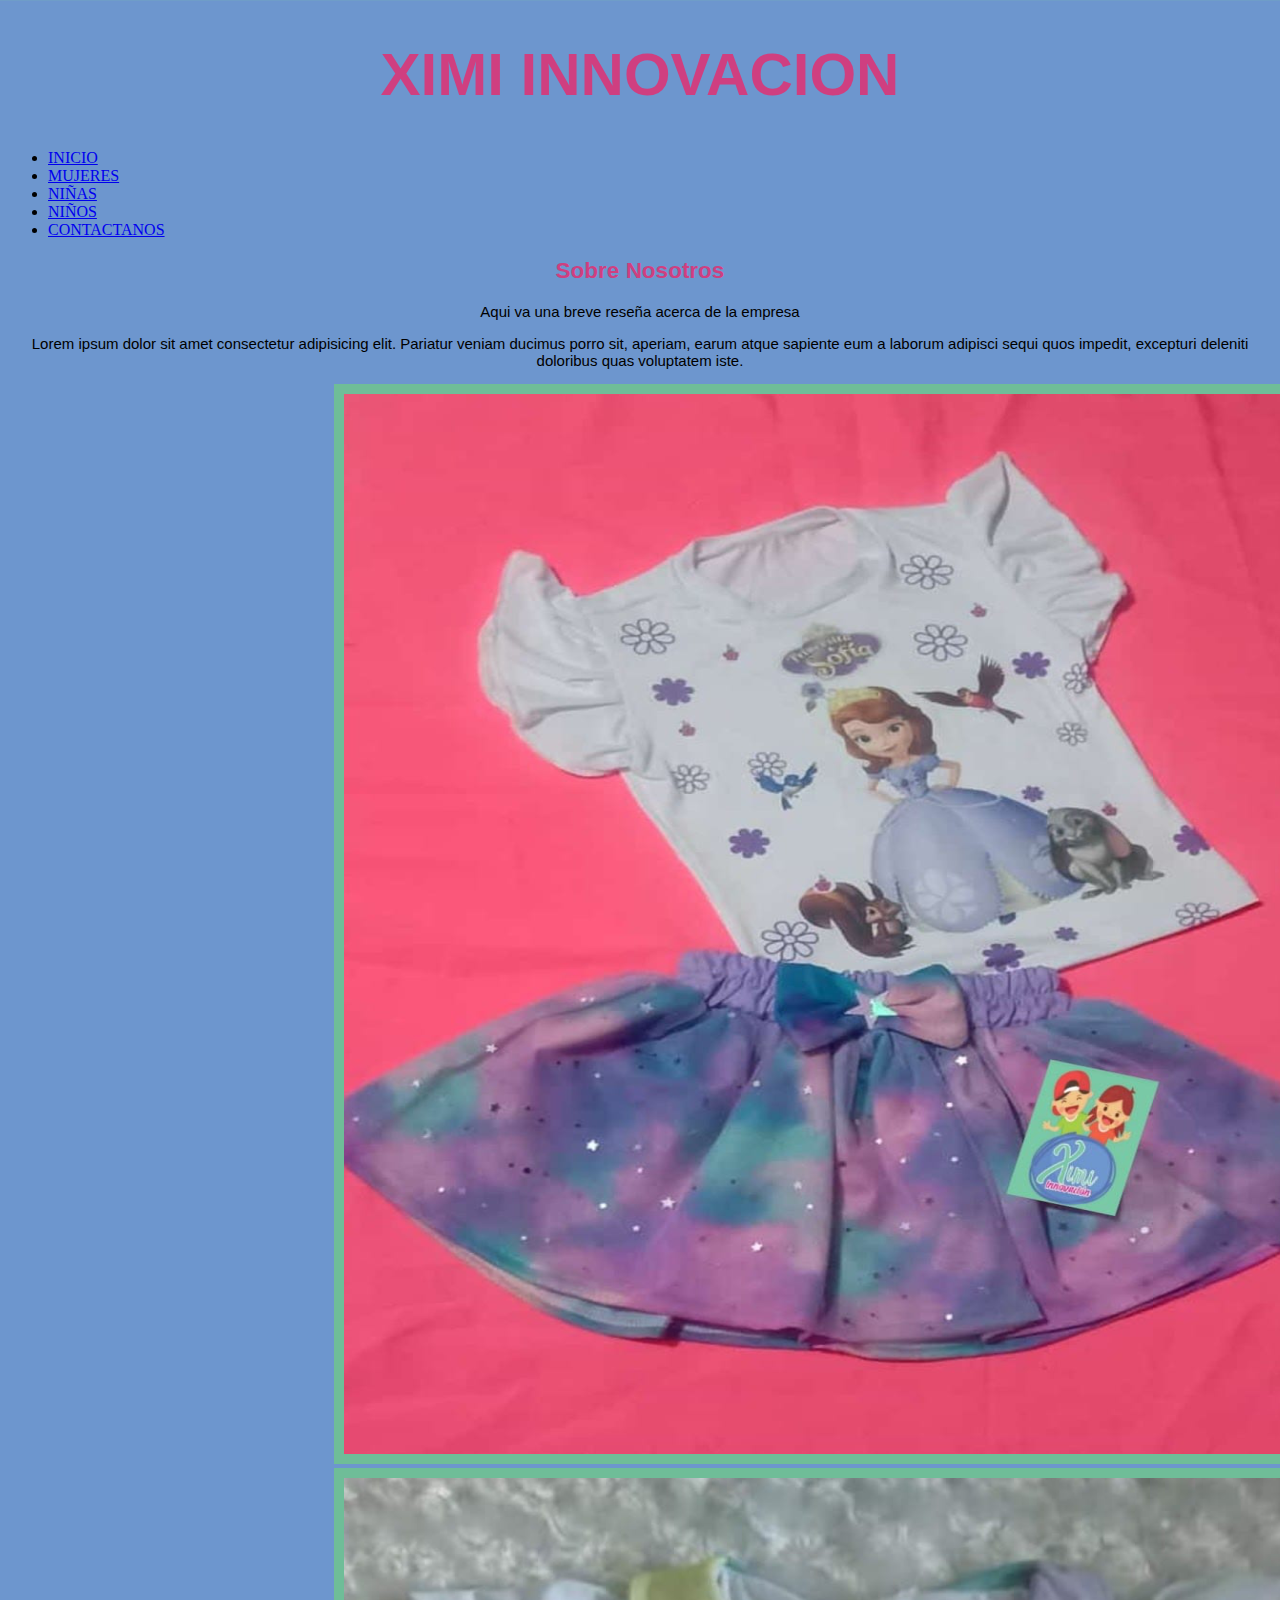
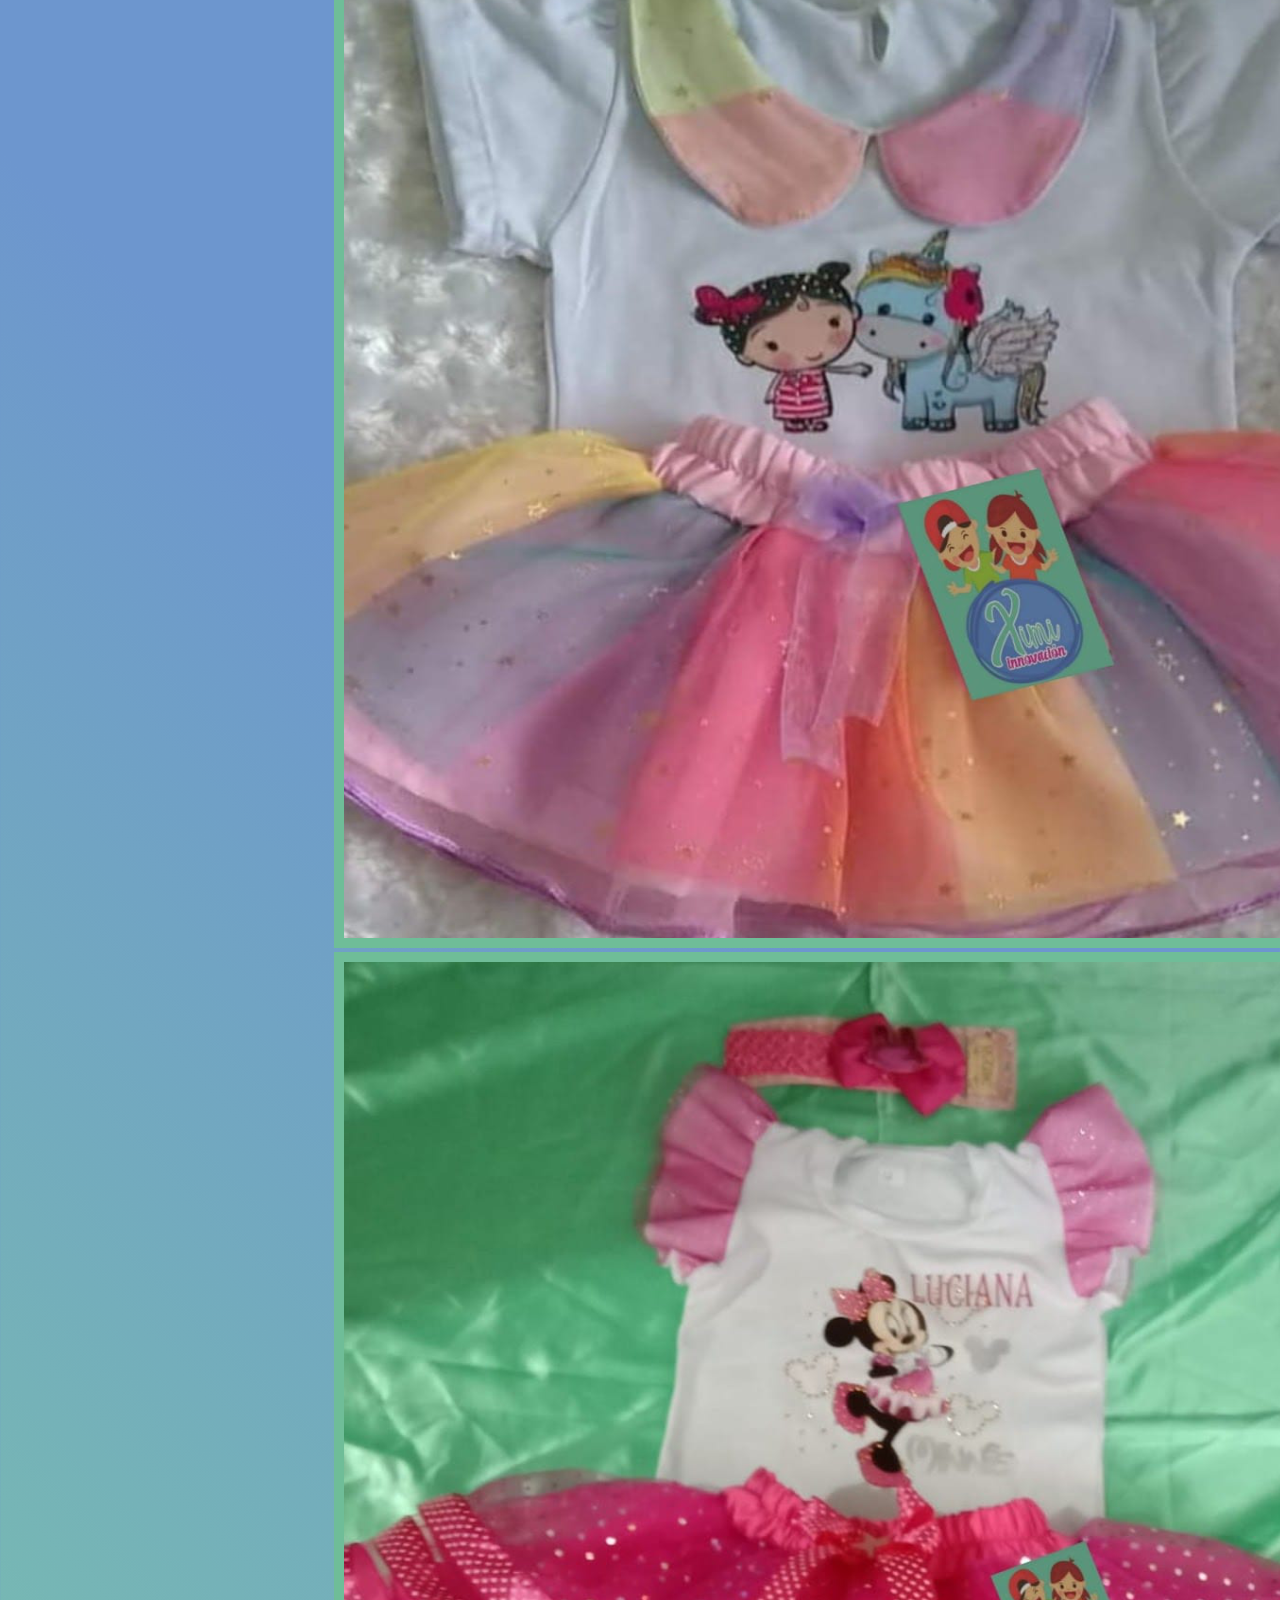
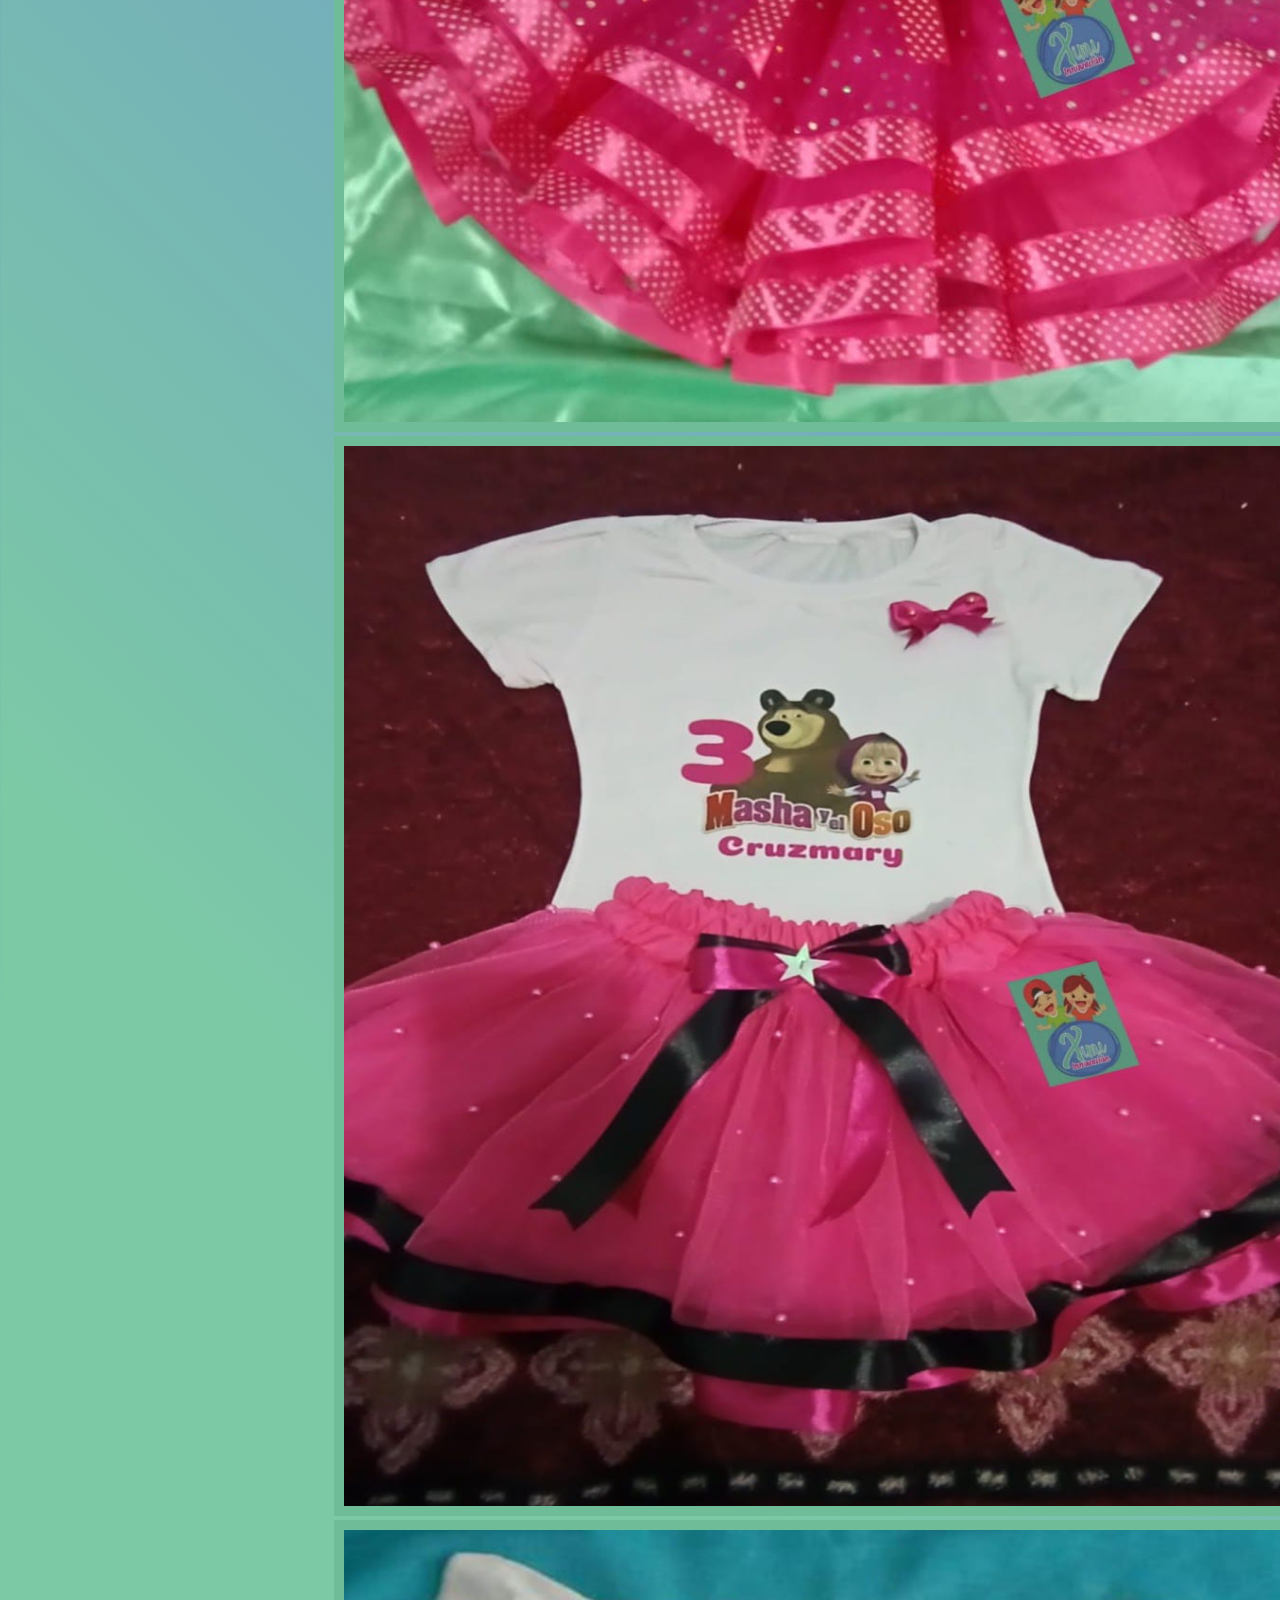
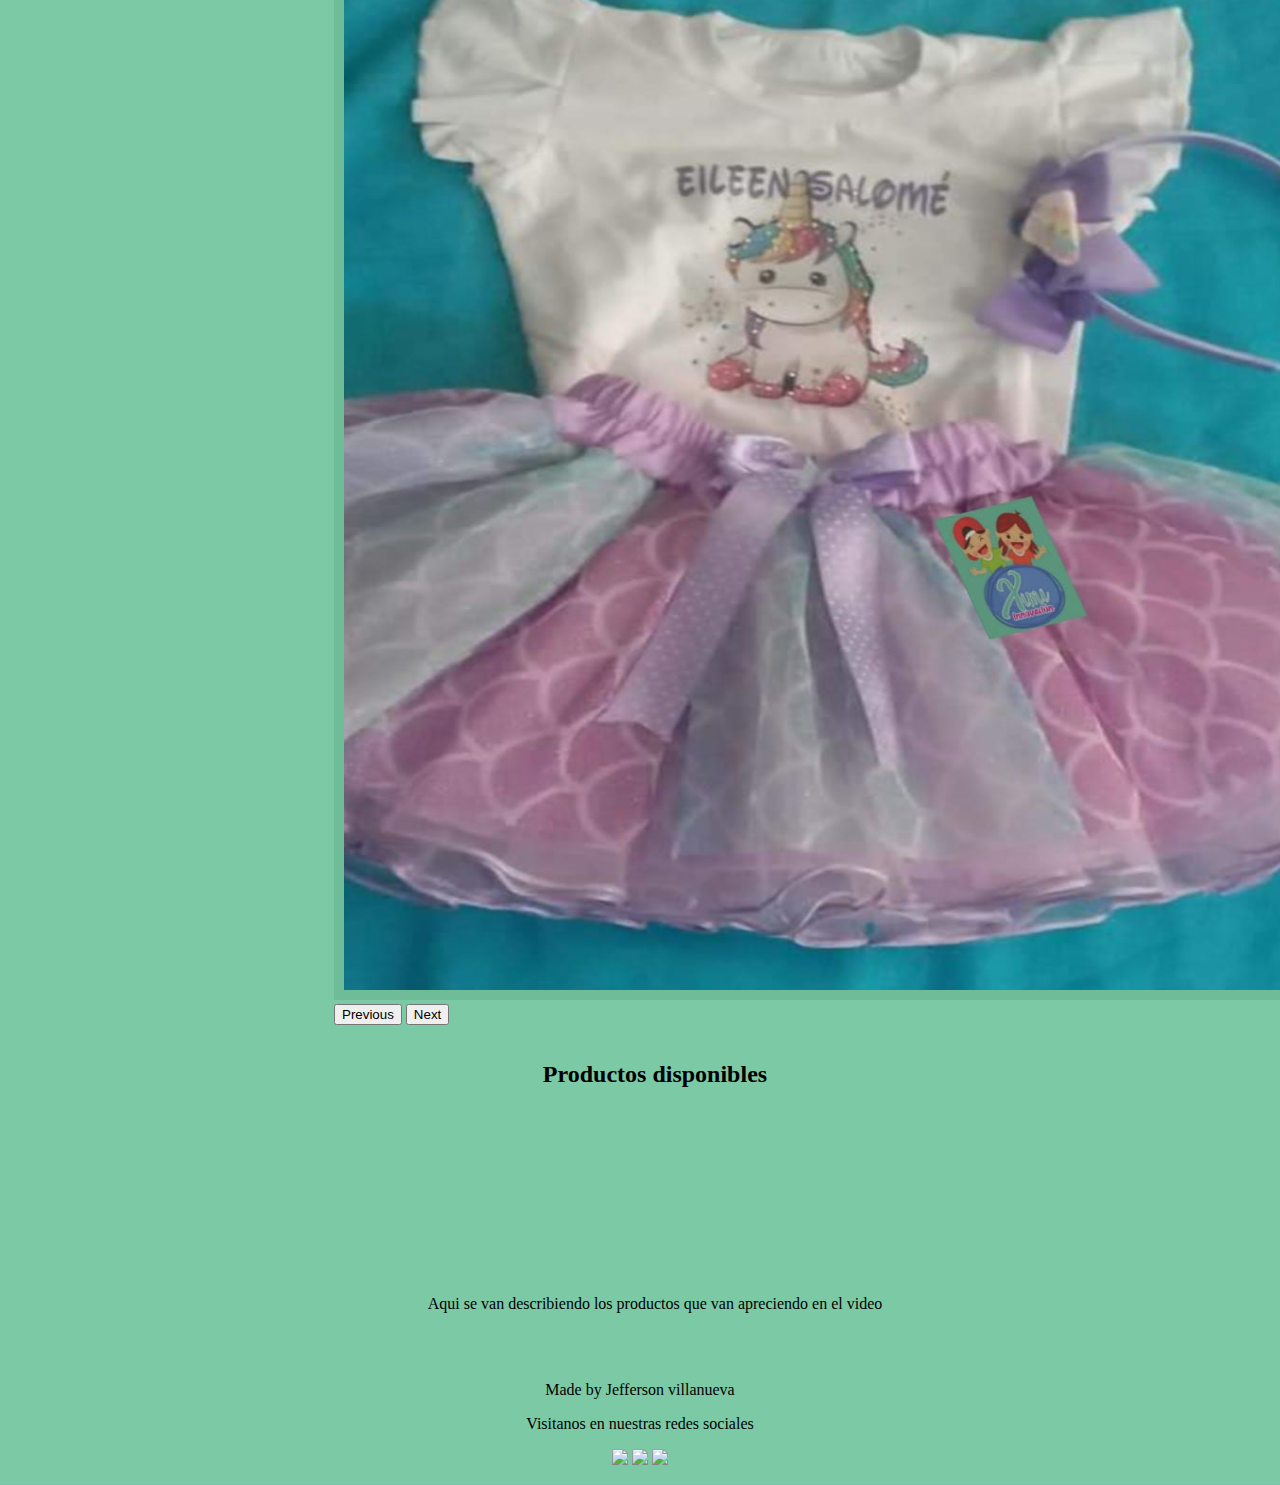
==== index.html @ 059c154a "p" ====
<!DOCTYPE html>
<html lang="en">
    <head>
        <meta charset="UTF-8">
        <meta http-equiv="X-UA-Compatible" content="IE=edge">
        <meta name="viewport" content="width=device-width, initial-scale=1.0">
        <title>XIMI INNOVACION</title>
        <link rel="stylesheet" href="style.css"/>
        <link href="https://cdn.jsdelivr.net/npm/bootstrap@5.2.3/dist/css/bootstrap.min.css" rel="stylesheet" integrity="sha384-rbsA2VBKQhggwzxH7pPCaAqO46MgnOM80zW1RWuH61DGLwZJEdK2Kadq2F9CUG65" crossorigin="anonymous">
        <script src="https://cdn.jsdelivr.net/npm/bootstrap@5.2.3/dist/js/bootstrap.bundle.min.js" integrity="sha384-kenU1KFdBIe4zVF0s0G1M5b4hcpxyD9F7jL+jjXkk+Q2h455rYXK/7HAuoJl+0I4" crossorigin="anonymous"></script>
    </head>

    <body>
        <header>
            <div id="logo">
                <h1 align="center">XIMI INNOVACION</h1>
            </div>
            <ul class="nav justify-content-center">
                <li class="nav-item">
                    <a class="nav-link active" aria-current="page" href="index.html">INICIO</a>
                </li>
                <li class="nav-item">
                    <a class="nav-link" href="Mujeres.html">MUJERES</a>
                </li>
                <li class="nav-item">
                    <a class="nav-link" href="Prendas-niña.html">NIÑAS</a>
                </li>
                <li class="nav-item">
                    <a class="nav-link" href="Prendas-niño.html">NIÑOS</a>
                </li>
                <li class="nav-item">
                    <a class="nav-link" href="formulario.html">CONTACTANOS</a>
                </li>
            </ul>
        
        </header>

    
        <div id="primer-texto">
            <h2>Sobre Nosotros</h2>
        </div>
        <section id="parrafo">
            <p>Aqui va una breve reseña acerca de la empresa</p>
            <p>Lorem ipsum dolor sit amet consectetur adipisicing elit. Pariatur veniam ducimus porro sit, aperiam, earum atque sapiente eum a laborum adipisci sequi quos impedit, excepturi deleniti doloribus quas voluptatem iste.</p>
        </section>


        <main>
            <div id="productos">
                <div class="carrusel">
                    <div id="carouselExampleFade" class="carousel slide carousel-fade" data-bs-ride="carousel">
                        <div class="carousel-inner">
                            <div class="carousel-item active">
                                <img src="assets/img/img1.png" class="d-block w-100" alt="...">
                            </div>
                            <div class="carousel-item">
                                <img src="assets/img/img2.png" class="d-block w-100" alt="...">
                            </div>
                            <div class="carousel-item">
                                <img src="assets/img/img3.png" class="d-block w-100" alt="...">
                            </div>
                            <div class="carousel-item">
                                <img src="assets/img/img4.png" class="d-block w-100" alt="...">
                            </div>
                            <div class="carousel-item">
                                <img src="assets/img/img5.png" class="d-block w-100" alt="...">
                            </div>
                        </div>
                        <button class="carousel-control-prev" type="button" data-bs-target="#carouselExampleFade" data-bs-slide="prev">
                            <span class="carousel-control-prev-icon" aria-hidden="true"></span>
                            <span class="visually-hidden">Previous</span>
                        </button>
                        <button class="carousel-control-next" type="button" data-bs-target="#carouselExampleFade" data-bs-slide="next">
                            <span class="carousel-control-next-icon" aria-hidden="true"></span>
                            <span class="visually-hidden">Next</span>
                        </button>
                    </div>
                </div>
            
                <div class="titulop">
                    <h2>Productos disponibles</h2>
                </div>
                <div class="video">
                    <iframe width="100%" src="https://www.youtube.com/embed/SdWhm5kGo7c?start=22"
                        title="YouTube video player" frameborder="0"
                        allow="accelerometer; autoplay; clipboard-write; encrypted-media; gyroscope; picture-in-picture"
                        allowfullscreen></iframe>
                </div>
                <div class="texto">
                    <p>Aqui se van describiendo los productos que van apreciendo en el video</p>
                </div>
            </div>
        </main>
    </body>
        
        <br><br>
        <footer align="center">
            <p>Made by Jefferson villanueva</p>
            <p>Visitanos en nuestras redes sociales</p>
            <p>
                <a href="https://es-la.facebook.com"><img id="facebook" src="D:\Aprendiendo a programar\CODERHOUSE\HTML Y PROTOTIPADO\CLASE5\assets\img\Facebook_Logo_.png" width="30px"></a>
                <a href="https://www.instagram.com/"><img id="facebook" src="D:\Aprendiendo a programar\CODERHOUSE\HTML Y PROTOTIPADO\CLASE5\assets\img\Instagram_Logo.png" width="30px"></a>
                <a href="https://twitter.com/?lang=es"><img id="facebook" src="D:\Aprendiendo a programar\CODERHOUSE\HTML Y PROTOTIPADO\CLASE5\assets\img\Twiter_Logo.png" width="30px"></a>
            </p>
        </footer>
</html>
---- style.css ----
body {

    background: linear-gradient(45deg,  #7ccaa5  10%, #7ccaa5  30%, #6d96ce  60%);

}

#logo{
    color: #cf3f80;
    font-size: 30px;
    font-family: 'Franklin Gothic Medium', 'Arial Narrow', Arial, sans-serif;
    text-decoration: none;
      
}

#logo:hover{
    color: #7ccaa5;
}

h2{
    text-align: center;
}

#primer-texto{
    font-size: 15px; 
    color: #cf3f80; 
    margin-top: 10px;  
    margin-bottom: 10px;
    text-align: center;
    font-family: 'Lucida Sans', 'Lucida Sans Regular', 'Lucida Grande', 'Lucida Sans Unicode', Geneva, Verdana, sans-serif;
}   

#parrafo{
    font-size: 15px; 
    text-align: center;
    font-family: 'Lucida Sans', 'Lucida Sans Regular', 'Lucida Grande', 'Lucida Sans Unicode', Geneva, Verdana, sans-serif;

}


#productos{
    align-items: center;
    display: grid;
    column-gap: 10px;
    grid-template-columns: 25% 25% 25% 25%;
    grid-template-rows: 2fr 100px auto auto;
    grid-template-areas: 
    
    ". carrusel carrusel ."
    "titulop titulop titulop titulop"
    ". video video ."
    ". texto texto ."
 
    ;
}

.carrusel{
    grid-area: carrusel;
    
}
.titulop{
    grid-area: titulop;
    
}
.video{
    grid-area: video;
}
.texto{
    grid-area: texto;
    text-align: center;
    justify-content: center;
    
}

#rellenar_informacion{
    font-size: 50px;
    font-family: Cambria, Cochin, Georgia, Times, 'Times New Roman', serif;
    text-align: center;
}

form{
    position: relative;
    text-align: center;
    font-size: 18px;
    color: #ffffff;
    text-shadow: 1px 1px black;
    width  : 100%;
    height : 240px;
    margin : 5px auto;
    padding: 5px;
    font-family: Cambria, Cochin, Georgia, Times, 'Times New Roman', serif;
         
}


#facebook:hover{
    opacity: 50%;
    
}
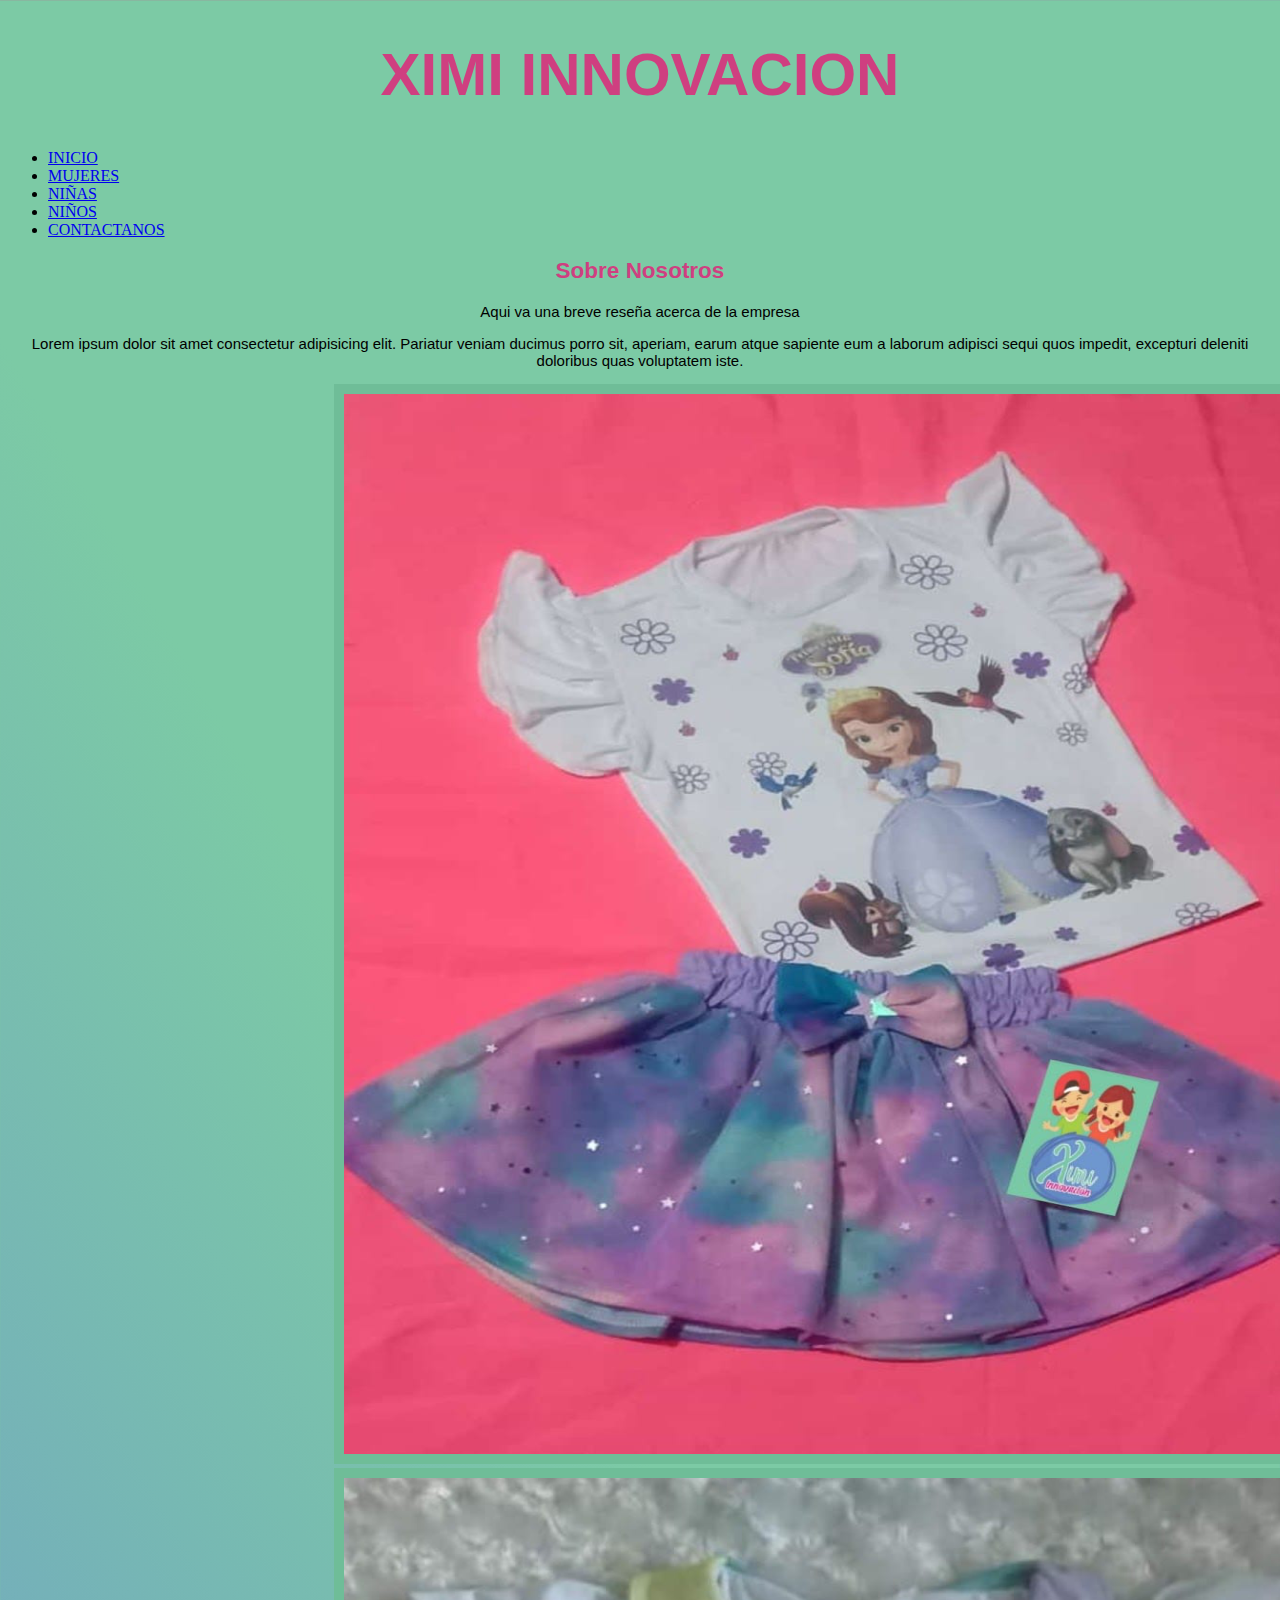
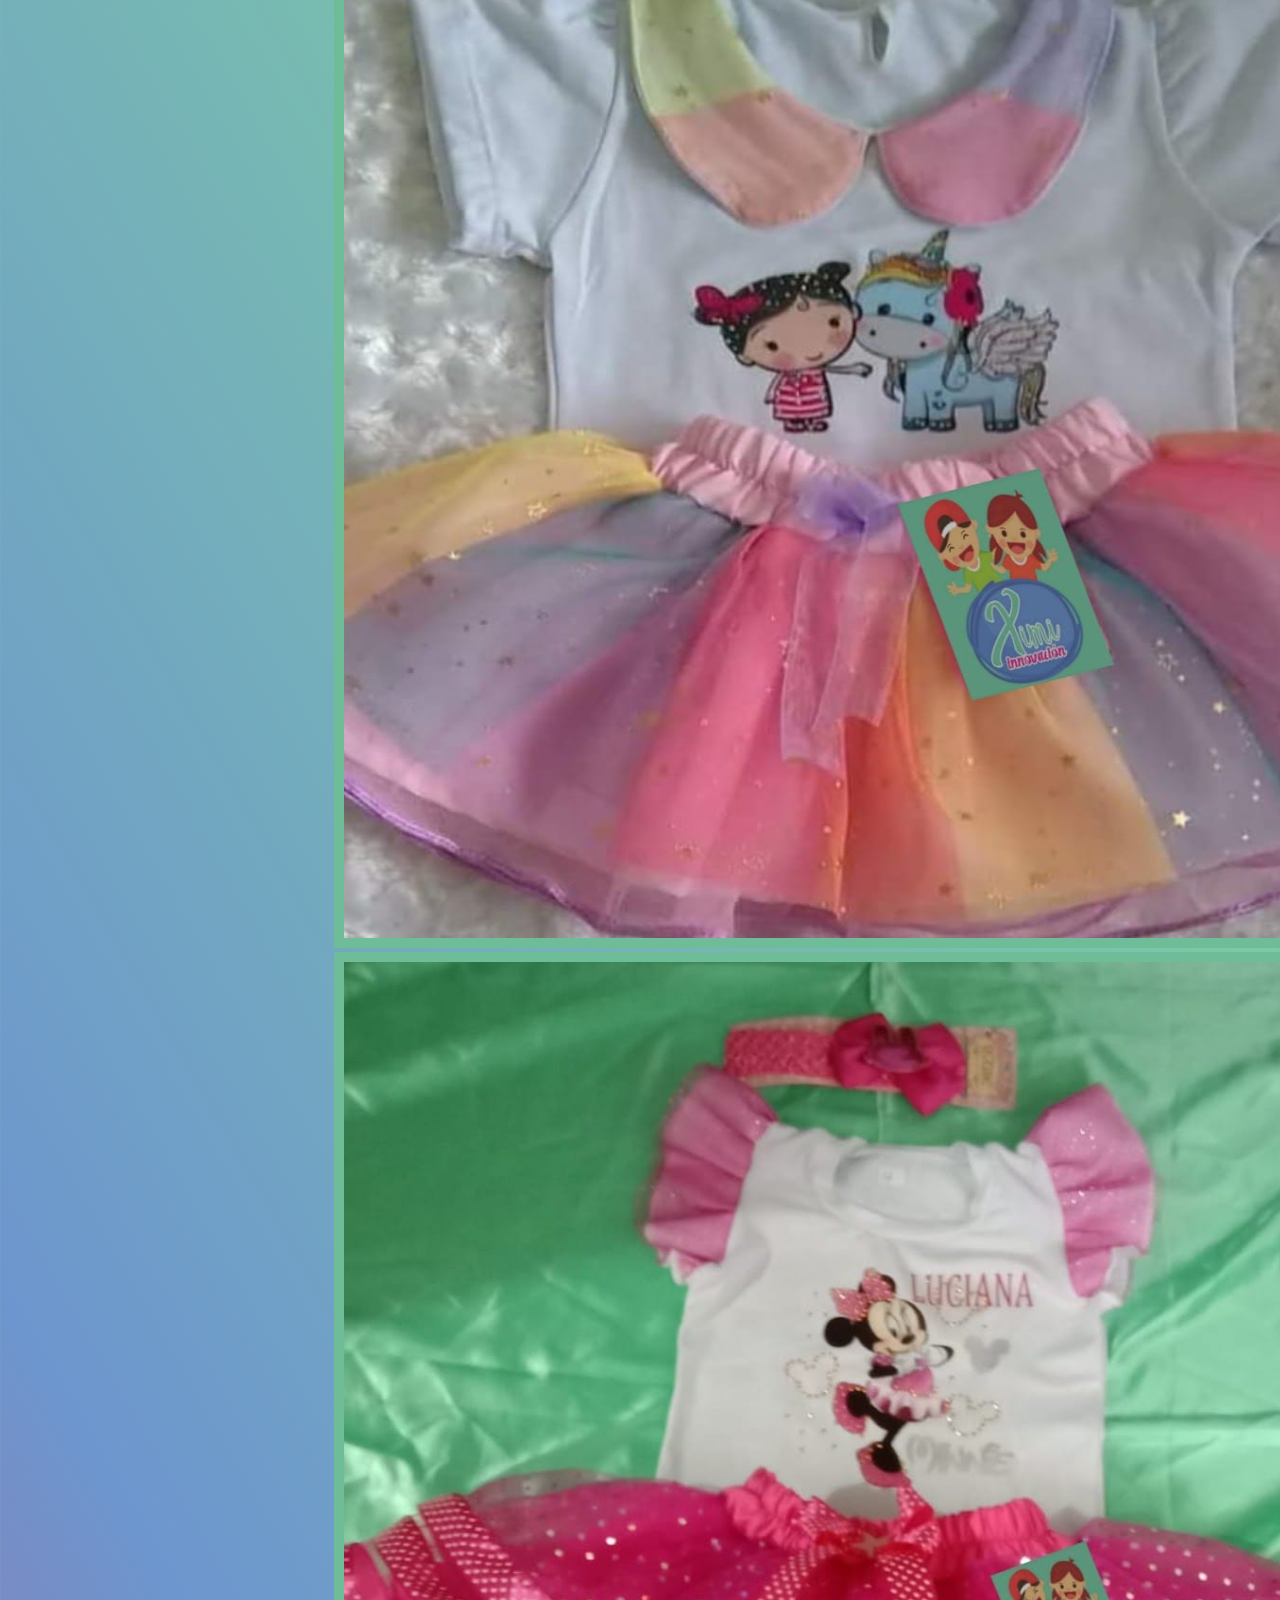
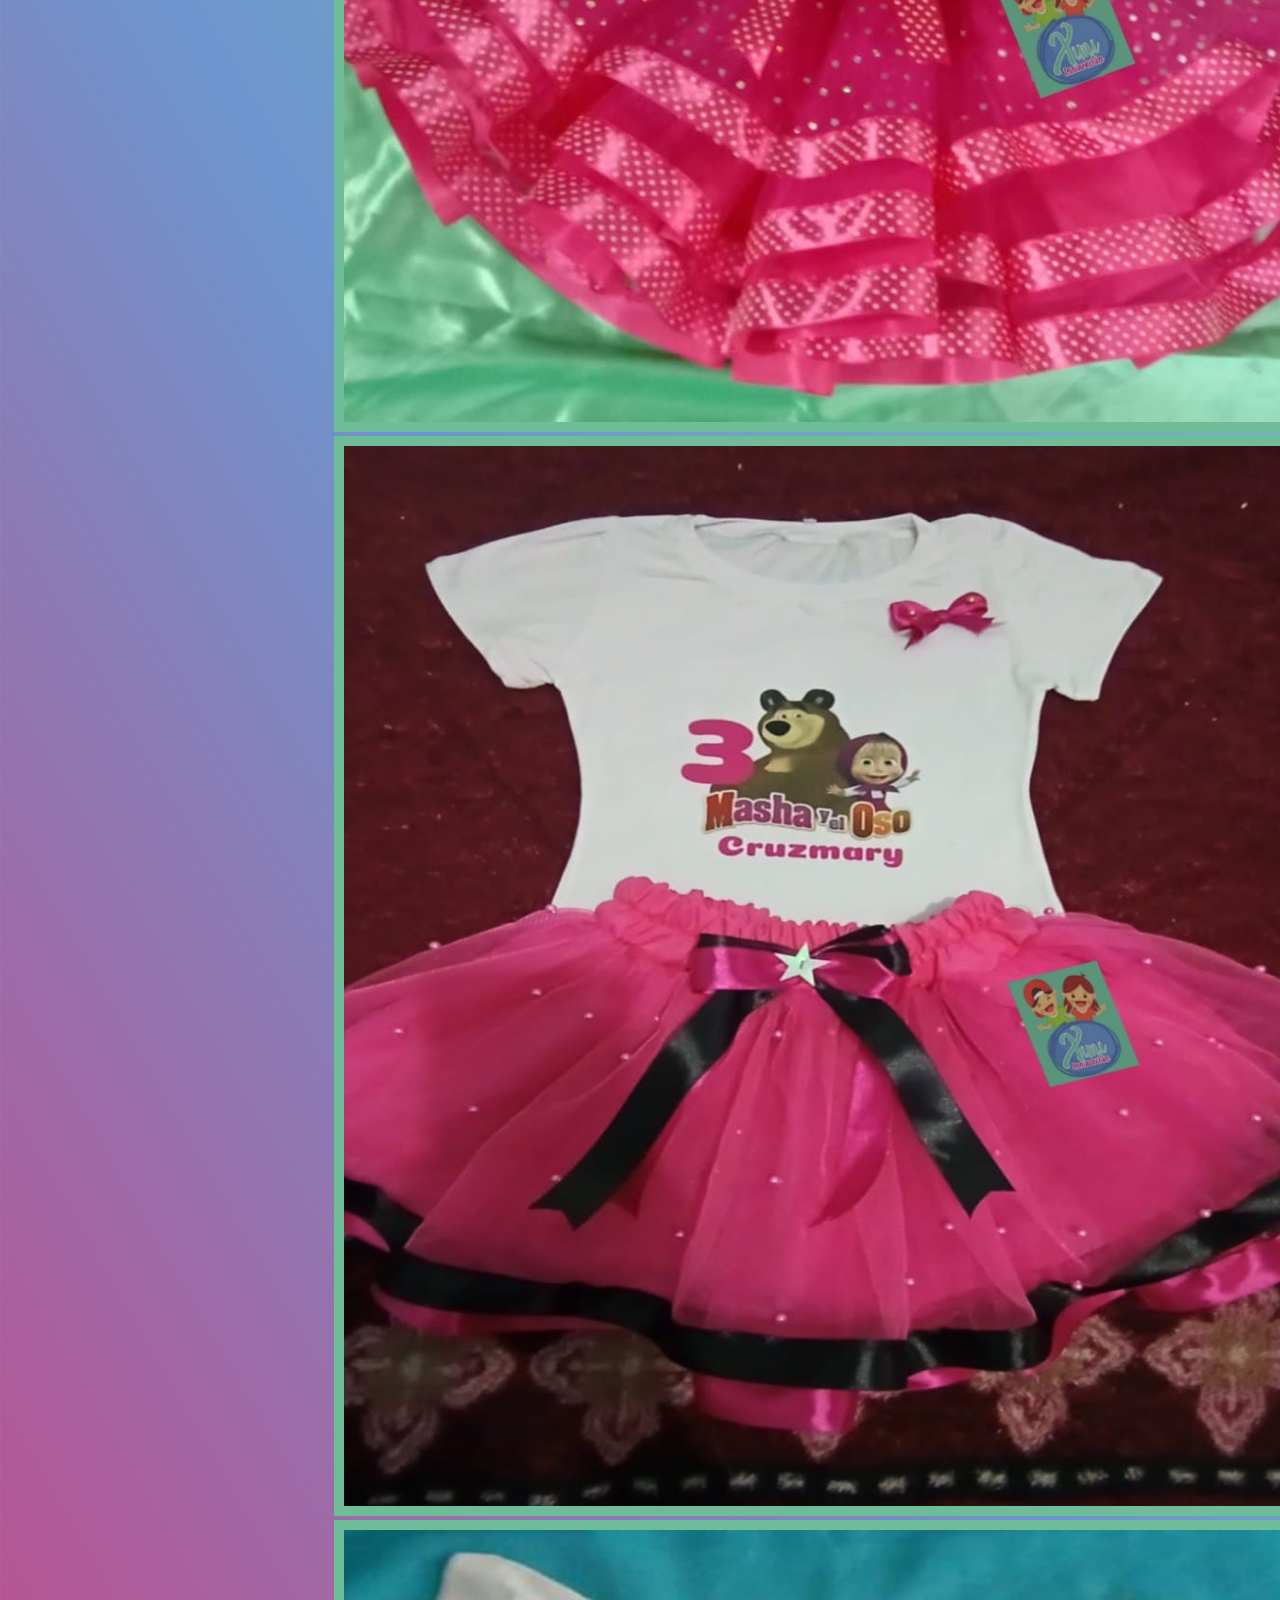
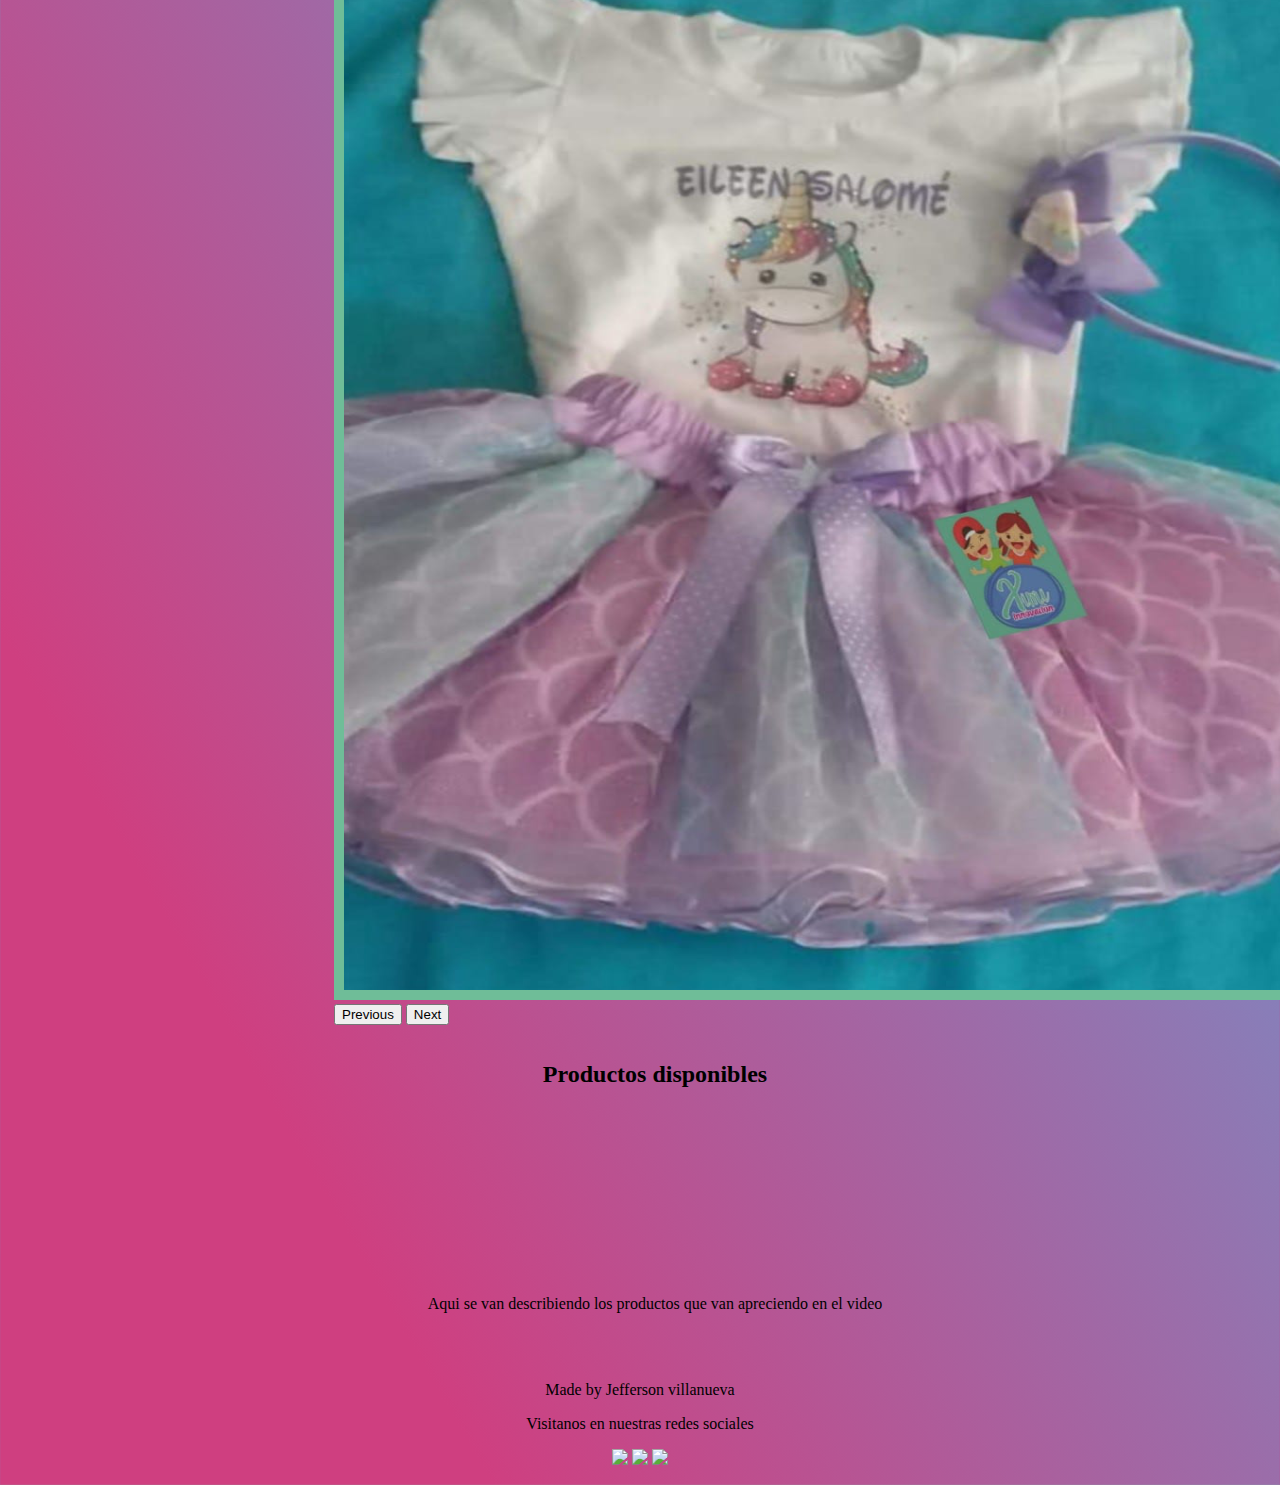
==== commit f8fef868: "Add files via upload" ====
--- a/index.html
+++ b/index.html
@@ -1,106 +1,106 @@
-<!DOCTYPE html>
-<html lang="en">
-    <head>
-        <meta charset="UTF-8">
-        <meta http-equiv="X-UA-Compatible" content="IE=edge">
-        <meta name="viewport" content="width=device-width, initial-scale=1.0">
-        <title>XIMI INNOVACION</title>
-        <link rel="stylesheet" href="style.css"/>
-        <link href="https://cdn.jsdelivr.net/npm/bootstrap@5.2.3/dist/css/bootstrap.min.css" rel="stylesheet" integrity="sha384-rbsA2VBKQhggwzxH7pPCaAqO46MgnOM80zW1RWuH61DGLwZJEdK2Kadq2F9CUG65" crossorigin="anonymous">
-        <script src="https://cdn.jsdelivr.net/npm/bootstrap@5.2.3/dist/js/bootstrap.bundle.min.js" integrity="sha384-kenU1KFdBIe4zVF0s0G1M5b4hcpxyD9F7jL+jjXkk+Q2h455rYXK/7HAuoJl+0I4" crossorigin="anonymous"></script>
-    </head>
-
-    <body>
-        <header>
-            <div id="logo">
-                <h1 align="center">XIMI INNOVACION</h1>
-            </div>
-            <ul class="nav justify-content-center">
-                <li class="nav-item">
-                    <a class="nav-link active" aria-current="page" href="index.html">INICIO</a>
-                </li>
-                <li class="nav-item">
-                    <a class="nav-link" href="Mujeres.html">MUJERES</a>
-                </li>
-                <li class="nav-item">
-                    <a class="nav-link" href="Prendas-niña.html">NIÑAS</a>
-                </li>
-                <li class="nav-item">
-                    <a class="nav-link" href="Prendas-niño.html">NIÑOS</a>
-                </li>
-                <li class="nav-item">
-                    <a class="nav-link" href="formulario.html">CONTACTANOS</a>
-                </li>
-            </ul>
-        
-        </header>
-
-    
-        <div id="primer-texto">
-            <h2>Sobre Nosotros</h2>
-        </div>
-        <section id="parrafo">
-            <p>Aqui va una breve reseña acerca de la empresa</p>
-            <p>Lorem ipsum dolor sit amet consectetur adipisicing elit. Pariatur veniam ducimus porro sit, aperiam, earum atque sapiente eum a laborum adipisci sequi quos impedit, excepturi deleniti doloribus quas voluptatem iste.</p>
-        </section>
-
-
-        <main>
-            <div id="productos">
-                <div class="carrusel">
-                    <div id="carouselExampleFade" class="carousel slide carousel-fade" data-bs-ride="carousel">
-                        <div class="carousel-inner">
-                            <div class="carousel-item active">
-                                <img src="assets/img/img1.png" class="d-block w-100" alt="...">
-                            </div>
-                            <div class="carousel-item">
-                                <img src="assets/img/img2.png" class="d-block w-100" alt="...">
-                            </div>
-                            <div class="carousel-item">
-                                <img src="assets/img/img3.png" class="d-block w-100" alt="...">
-                            </div>
-                            <div class="carousel-item">
-                                <img src="assets/img/img4.png" class="d-block w-100" alt="...">
-                            </div>
-                            <div class="carousel-item">
-                                <img src="assets/img/img5.png" class="d-block w-100" alt="...">
-                            </div>
-                        </div>
-                        <button class="carousel-control-prev" type="button" data-bs-target="#carouselExampleFade" data-bs-slide="prev">
-                            <span class="carousel-control-prev-icon" aria-hidden="true"></span>
-                            <span class="visually-hidden">Previous</span>
-                        </button>
-                        <button class="carousel-control-next" type="button" data-bs-target="#carouselExampleFade" data-bs-slide="next">
-                            <span class="carousel-control-next-icon" aria-hidden="true"></span>
-                            <span class="visually-hidden">Next</span>
-                        </button>
-                    </div>
-                </div>
-            
-                <div class="titulop">
-                    <h2>Productos disponibles</h2>
-                </div>
-                <div class="video">
-                    <iframe width="100%" src="https://www.youtube.com/embed/SdWhm5kGo7c?start=22"
-                        title="YouTube video player" frameborder="0"
-                        allow="accelerometer; autoplay; clipboard-write; encrypted-media; gyroscope; picture-in-picture"
-                        allowfullscreen></iframe>
-                </div>
-                <div class="texto">
-                    <p>Aqui se van describiendo los productos que van apreciendo en el video</p>
-                </div>
-            </div>
-        </main>
-    </body>
-        
-        <br><br>
-        <footer align="center">
-            <p>Made by Jefferson villanueva</p>
-            <p>Visitanos en nuestras redes sociales</p>
-            <p>
-                <a href="https://es-la.facebook.com"><img id="facebook" src="D:\Aprendiendo a programar\CODERHOUSE\HTML Y PROTOTIPADO\CLASE5\assets\img\Facebook_Logo_.png" width="30px"></a>
-                <a href="https://www.instagram.com/"><img id="facebook" src="D:\Aprendiendo a programar\CODERHOUSE\HTML Y PROTOTIPADO\CLASE5\assets\img\Instagram_Logo.png" width="30px"></a>
-                <a href="https://twitter.com/?lang=es"><img id="facebook" src="D:\Aprendiendo a programar\CODERHOUSE\HTML Y PROTOTIPADO\CLASE5\assets\img\Twiter_Logo.png" width="30px"></a>
-            </p>
-        </footer>
+<!DOCTYPE html>
+<html lang="en">
+    <head>
+        <meta charset="UTF-8">
+        <meta http-equiv="X-UA-Compatible" content="IE=edge">
+        <meta name="viewport" content="width=device-width, initial-scale=1.0">
+        <title>XIMI INNOVACION</title>
+        <link rel="stylesheet" href="main.css"/>
+        <link href="https://cdn.jsdelivr.net/npm/bootstrap@5.2.3/dist/css/bootstrap.min.css" rel="stylesheet" integrity="sha384-rbsA2VBKQhggwzxH7pPCaAqO46MgnOM80zW1RWuH61DGLwZJEdK2Kadq2F9CUG65" crossorigin="anonymous">
+        <script src="https://cdn.jsdelivr.net/npm/bootstrap@5.2.3/dist/js/bootstrap.bundle.min.js" integrity="sha384-kenU1KFdBIe4zVF0s0G1M5b4hcpxyD9F7jL+jjXkk+Q2h455rYXK/7HAuoJl+0I4" crossorigin="anonymous"></script>
+    </head>
+
+    <body>
+        <header>
+            <div id="logo">
+                <h1 align="center">XIMI INNOVACION</h1>
+            </div>
+            <ul class="nav justify-content-center">
+                <li class="nav-item">
+                    <a class="nav-link active" aria-current="page" href="index.html">INICIO</a>
+                </li>
+                <li class="nav-item">
+                    <a class="nav-link" href="Mujeres.html">MUJERES</a>
+                </li>
+                <li class="nav-item">
+                    <a class="nav-link" href="Prendas-niña.html">NIÑAS</a>
+                </li>
+                <li class="nav-item">
+                    <a class="nav-link" href="Prendas-niño.html">NIÑOS</a>
+                </li>
+                <li class="nav-item">
+                    <a class="nav-link" href="formulario.html">CONTACTANOS</a>
+                </li>
+            </ul>
+        
+        </header>
+
+    
+        <div id="primer-texto">
+            <h2>Sobre Nosotros</h2>
+        </div>
+        <section id="parrafo">
+            <p>Aqui va una breve reseña acerca de la empresa</p>
+            <p>Lorem ipsum dolor sit amet consectetur adipisicing elit. Pariatur veniam ducimus porro sit, aperiam, earum atque sapiente eum a laborum adipisci sequi quos impedit, excepturi deleniti doloribus quas voluptatem iste.</p>
+        </section>
+
+
+        <main>
+            <div id="productos">
+                <div class="carrusel">
+                    <div id="carouselExampleFade" class="carousel slide carousel-fade" data-bs-ride="carousel">
+                        <div class="carousel-inner">
+                            <div class="carousel-item active">
+                                <img src="assets/img/img1.png" class="d-block w-100" alt="...">
+                            </div>
+                            <div class="carousel-item">
+                                <img src="assets/img/img2.png" class="d-block w-100" alt="...">
+                            </div>
+                            <div class="carousel-item">
+                                <img src="assets/img/img3.png" class="d-block w-100" alt="...">
+                            </div>
+                            <div class="carousel-item">
+                                <img src="assets/img/img4.png" class="d-block w-100" alt="...">
+                            </div>
+                            <div class="carousel-item">
+                                <img src="assets/img/img5.png" class="d-block w-100" alt="...">
+                            </div>
+                        </div>
+                        <button class="carousel-control-prev" type="button" data-bs-target="#carouselExampleFade" data-bs-slide="prev">
+                            <span class="carousel-control-prev-icon" aria-hidden="true"></span>
+                            <span class="visually-hidden">Previous</span>
+                        </button>
+                        <button class="carousel-control-next" type="button" data-bs-target="#carouselExampleFade" data-bs-slide="next">
+                            <span class="carousel-control-next-icon" aria-hidden="true"></span>
+                            <span class="visually-hidden">Next</span>
+                        </button>
+                    </div>
+                </div>
+            
+                <div class="titulop">
+                    <h2>Productos disponibles</h2>
+                </div>
+                <div class="video">
+                    <iframe width="100%" src="https://www.youtube.com/embed/SdWhm5kGo7c?start=22"
+                        title="YouTube video player" frameborder="0"
+                        allow="accelerometer; autoplay; clipboard-write; encrypted-media; gyroscope; picture-in-picture"
+                        allowfullscreen></iframe>
+                </div>
+                <div class="texto">
+                    <p>Aqui se van describiendo los productos que van apreciendo en el video</p>
+                </div>
+            </div>
+        </main>
+    </body>
+        
+        <br><br>
+        <footer align="center">
+            <p>Made by Jefferson villanueva</p>
+            <p>Visitanos en nuestras redes sociales</p>
+            <p>
+                <a href="https://es-la.facebook.com"><img id="facebook" src="D:\Aprendiendo a programar\CODERHOUSE\HTML Y PROTOTIPADO\CLASE5\assets\img\Facebook_Logo_.png" width="30px"></a>
+                <a href="https://www.instagram.com/"><img id="facebook" src="D:\Aprendiendo a programar\CODERHOUSE\HTML Y PROTOTIPADO\CLASE5\assets\img\Instagram_Logo.png" width="30px"></a>
+                <a href="https://twitter.com/?lang=es"><img id="facebook" src="D:\Aprendiendo a programar\CODERHOUSE\HTML Y PROTOTIPADO\CLASE5\assets\img\Twiter_Logo.png" width="30px"></a>
+            </p>
+        </footer>
 </html>--- a/main.css
+++ b/main.css
@@ -0,0 +1,85 @@
+body {
+  background: linear-gradient(60deg, #cf3f80 10%, #6d96ce 40%, #7ccaa5 70%);
+}
+
+h2 {
+  text-align: center;
+}
+
+#logo {
+  color: #cf3f80;
+  font-size: 30px;
+  font-family: "Franklin Gothic Medium", "Arial Narrow", Arial, sans-serif;
+  text-decoration: none;
+}
+
+#logo:hover {
+  color: #7ccaa5;
+}
+
+#primer-texto {
+  font-size: 15px;
+  color: #cf3f80;
+  margin-top: 10px;
+  margin-bottom: 10px;
+  text-align: center;
+  font-family: "Lucida Sans", "Lucida Sans Regular", "Lucida Grande", "Lucida Sans Unicode", Geneva, Verdana, sans-serif;
+}
+
+#parrafo {
+  font-size: 15px;
+  text-align: center;
+  font-family: "Lucida Sans", "Lucida Sans Regular", "Lucida Grande", "Lucida Sans Unicode", Geneva, Verdana, sans-serif;
+}
+
+#productos {
+  align-items: center;
+  display: grid;
+  -moz-column-gap: 10px;
+       column-gap: 10px;
+  grid-template-columns: 25% 25% 25% 25%;
+  grid-template-rows: 2fr 100px auto auto;
+  grid-template-areas: ". carrusel carrusel ." "titulop titulop titulop titulop" ". video video ." ". texto texto .";
+}
+
+.carrusel {
+  grid-area: carrusel;
+}
+
+.titulop {
+  grid-area: titulop;
+}
+
+.video {
+  grid-area: video;
+}
+
+.texto {
+  grid-area: texto;
+  text-align: center;
+  justify-content: center;
+}
+
+#rellenar_informacion {
+  font-size: 50px;
+  font-family: Cambria, Cochin, Georgia, Times, "Times New Roman", serif;
+  text-align: center;
+}
+
+form {
+  position: relative;
+  border: 1px solid black;
+  text-align: center;
+  font-size: 18px;
+  color: #cf3f80;
+  text-shadow: 1px 1px black;
+  width: 50%;
+  height: auto;
+  margin: 5px auto;
+  padding: 5px;
+  font-family: Cambria, Cochin, Georgia, Times, "Times New Roman", serif;
+}
+
+#facebook:hover {
+  opacity: 50%;
+}/*# sourceMappingURL=main.css.map */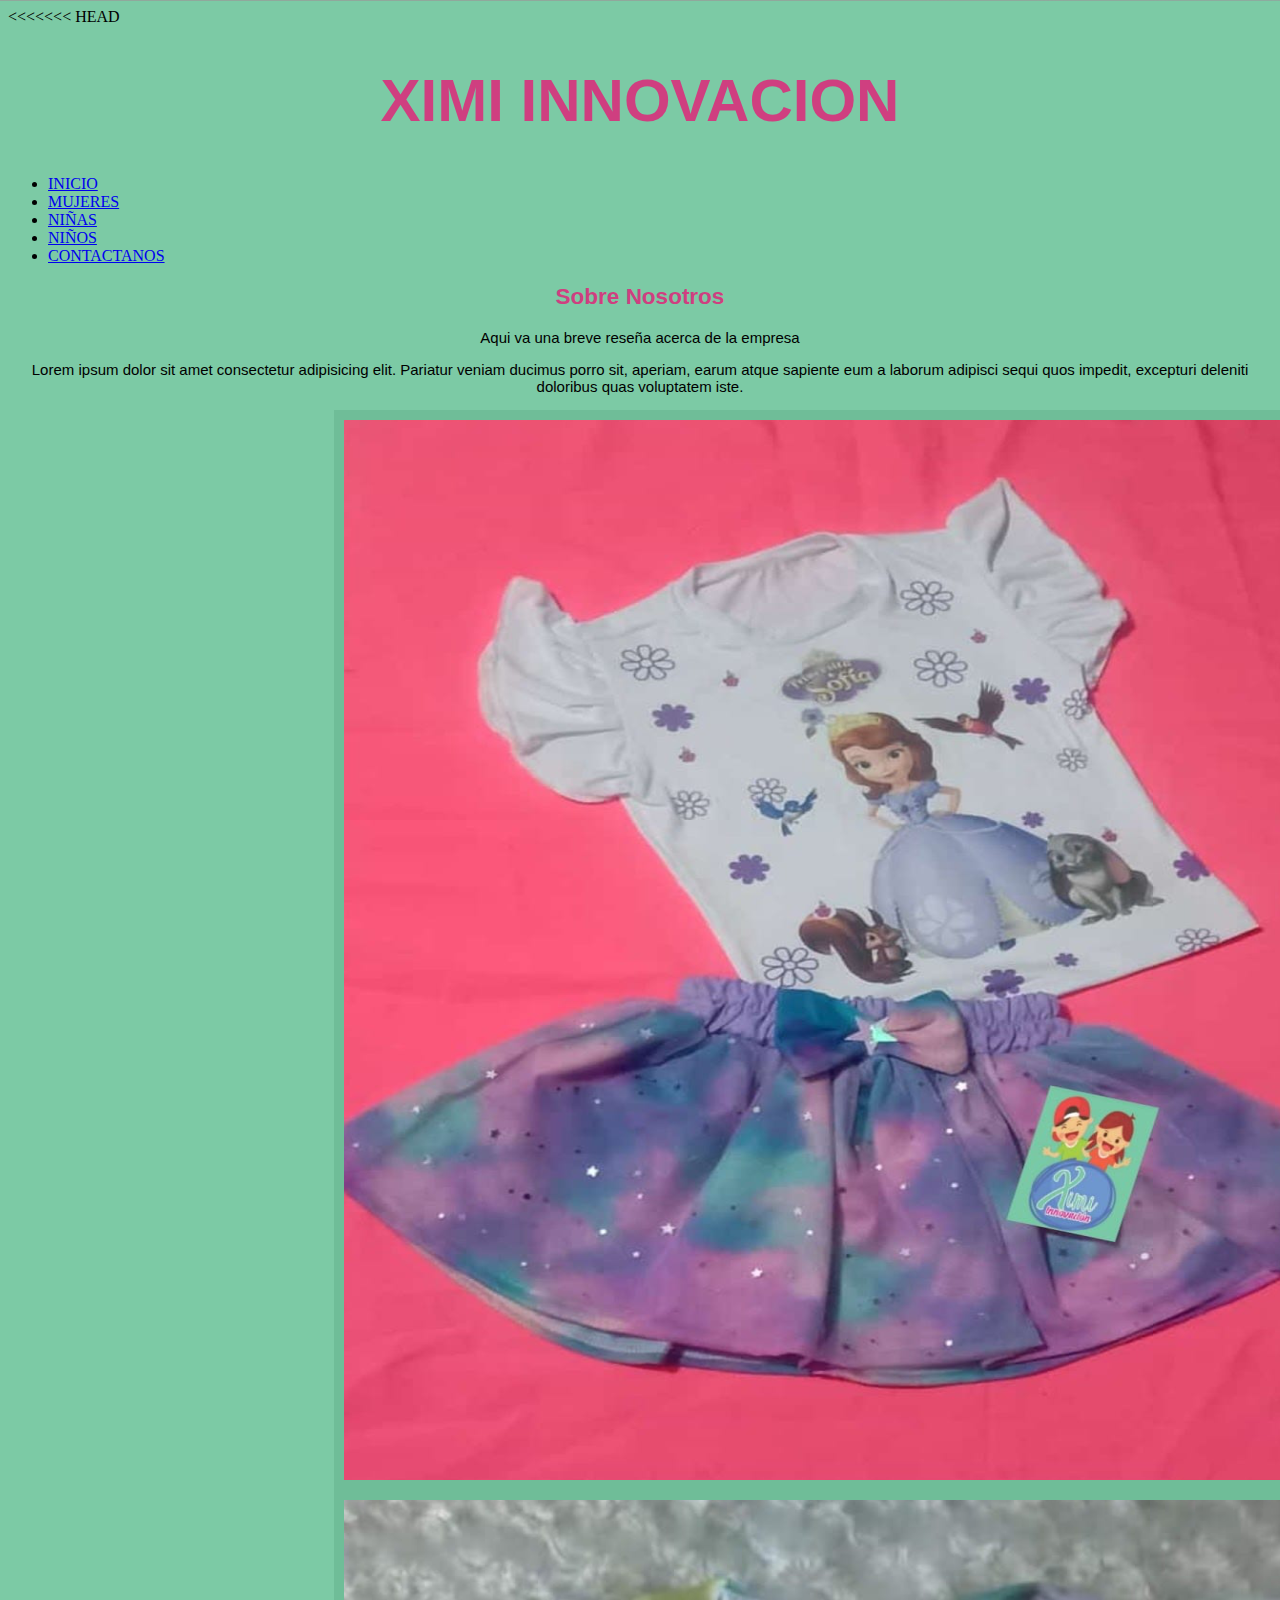
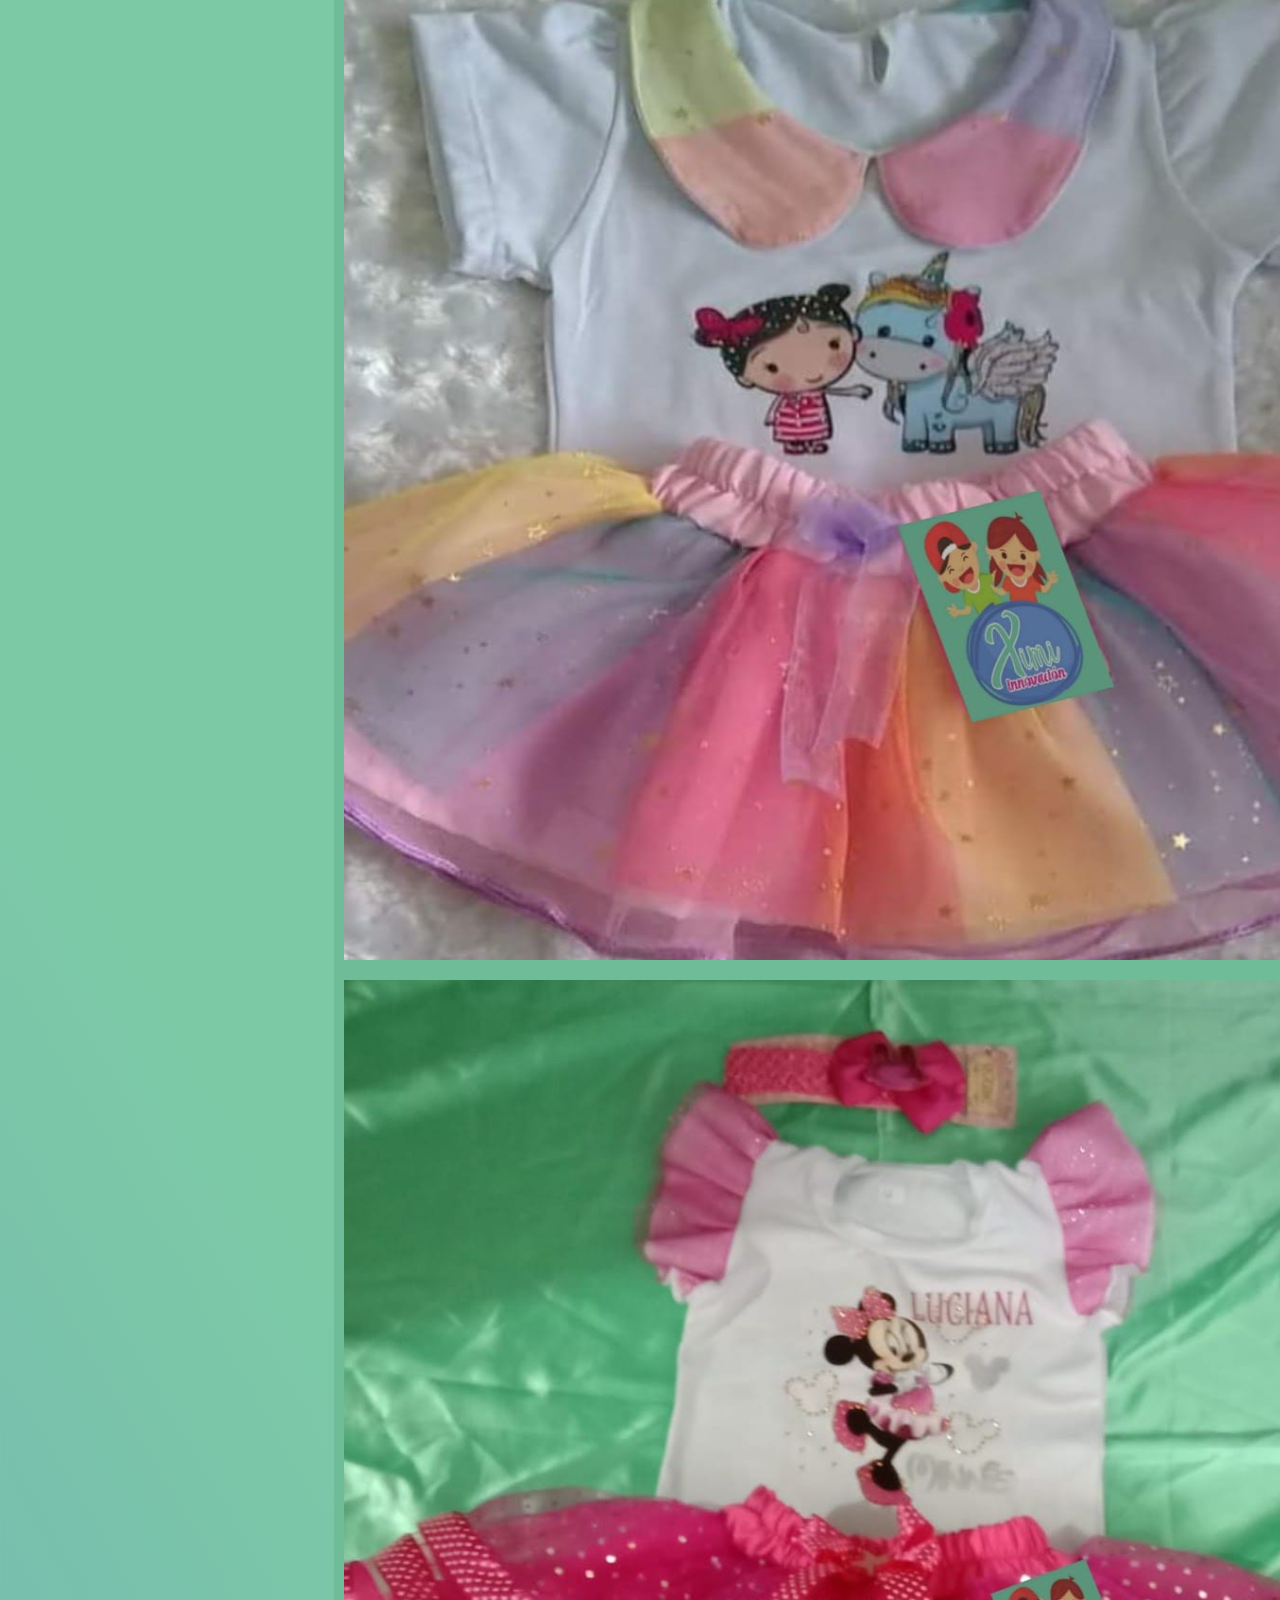
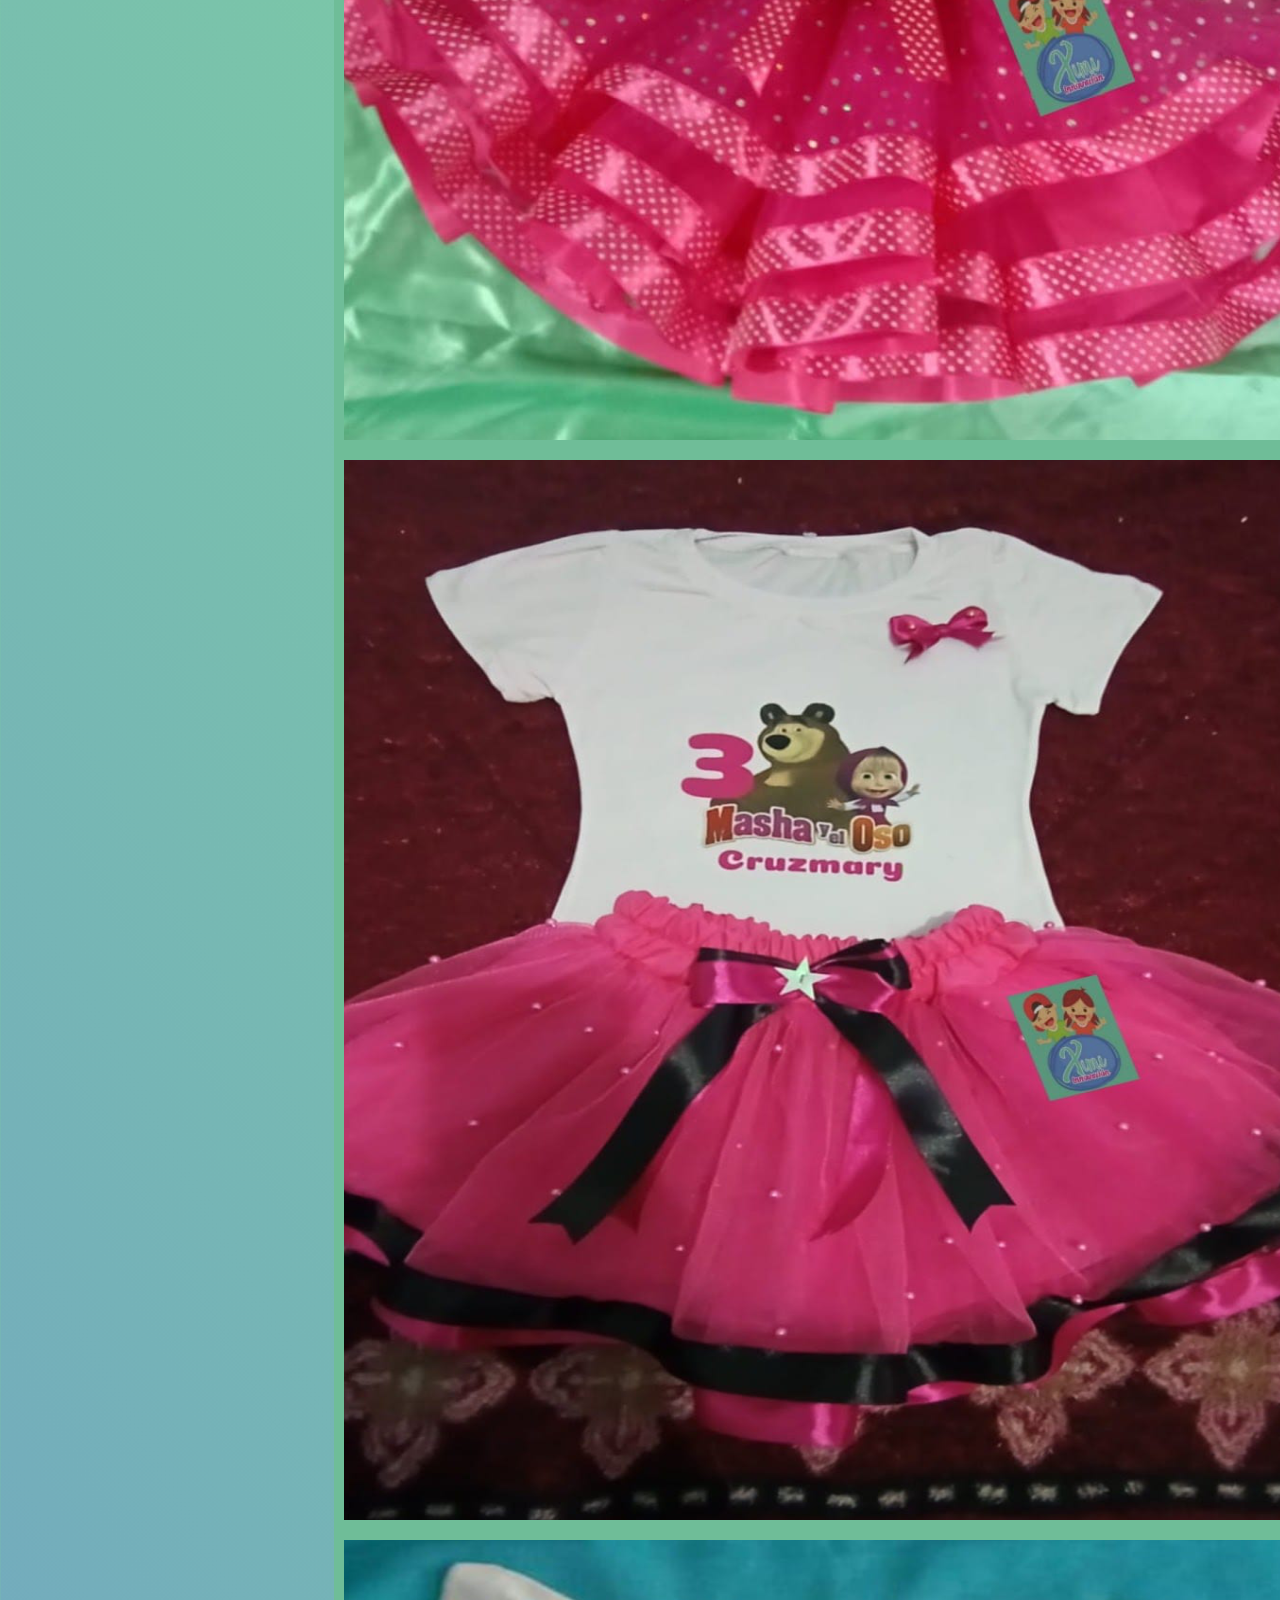
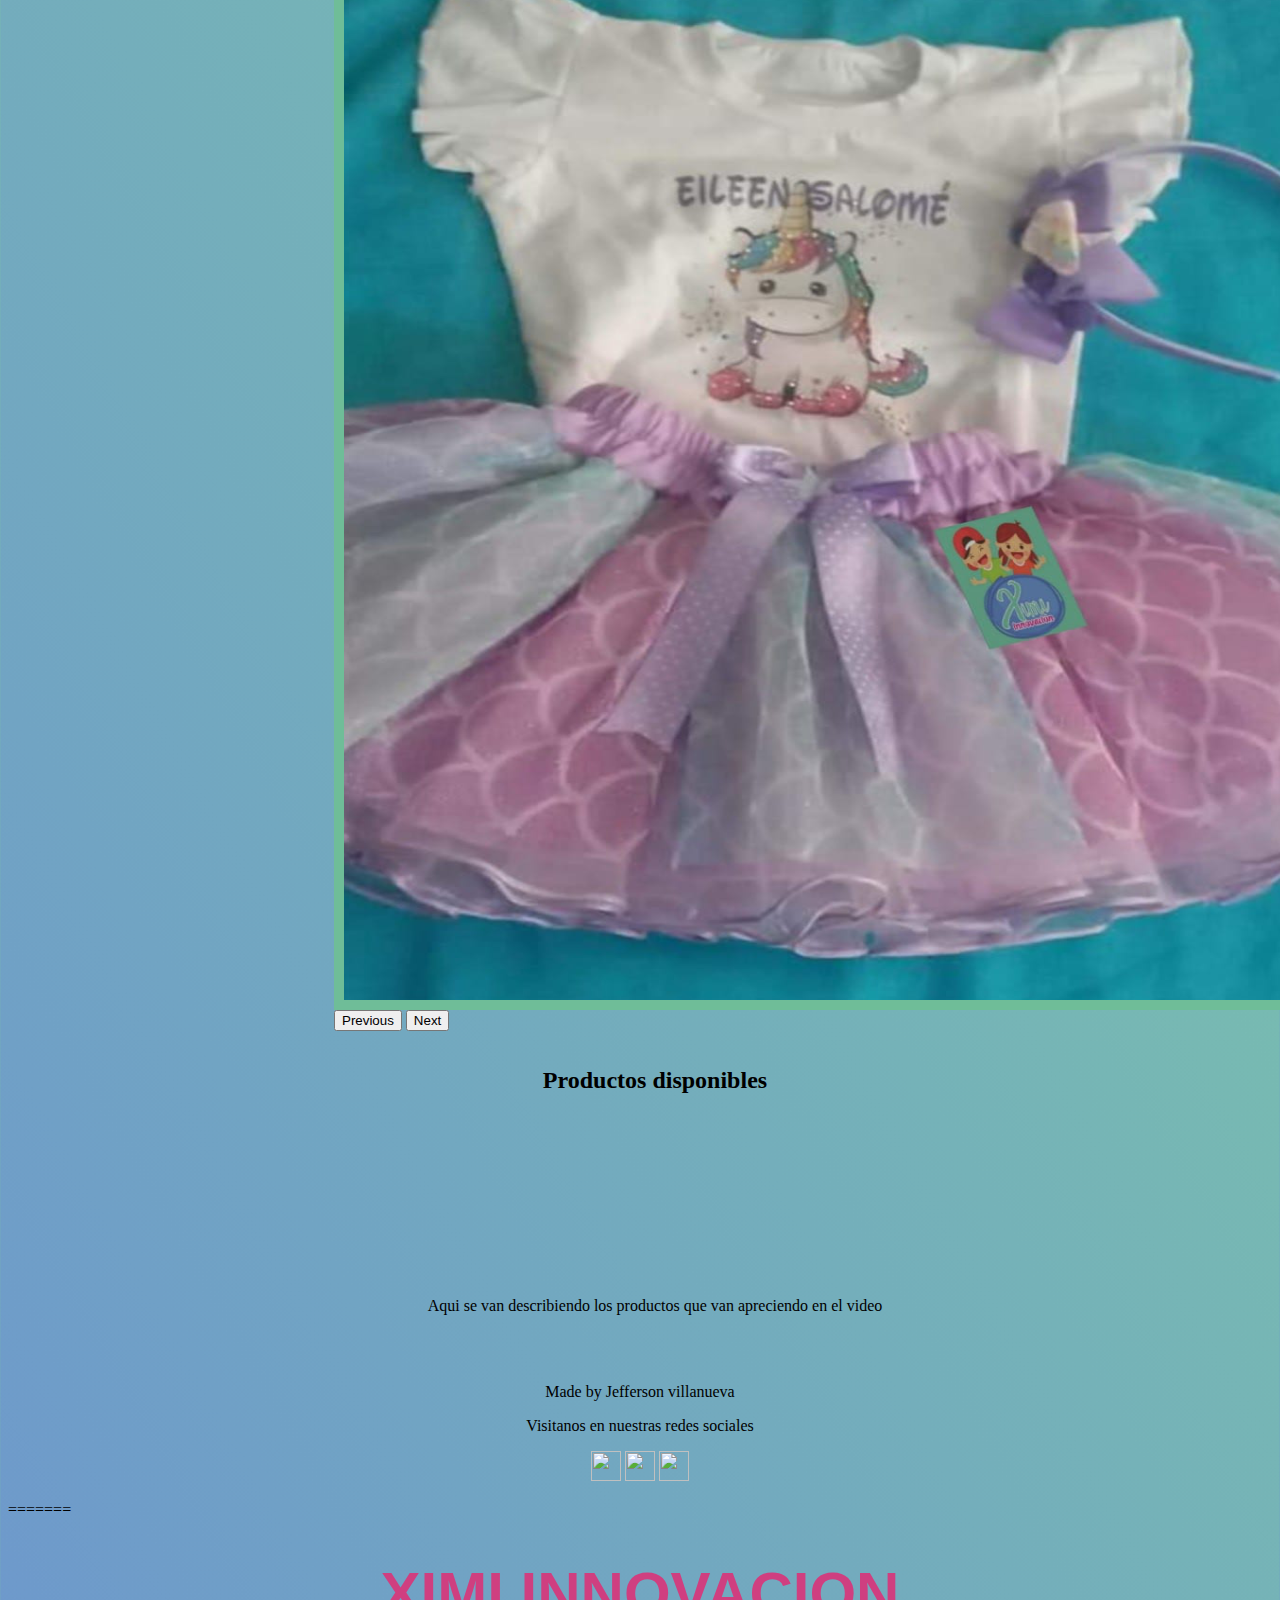
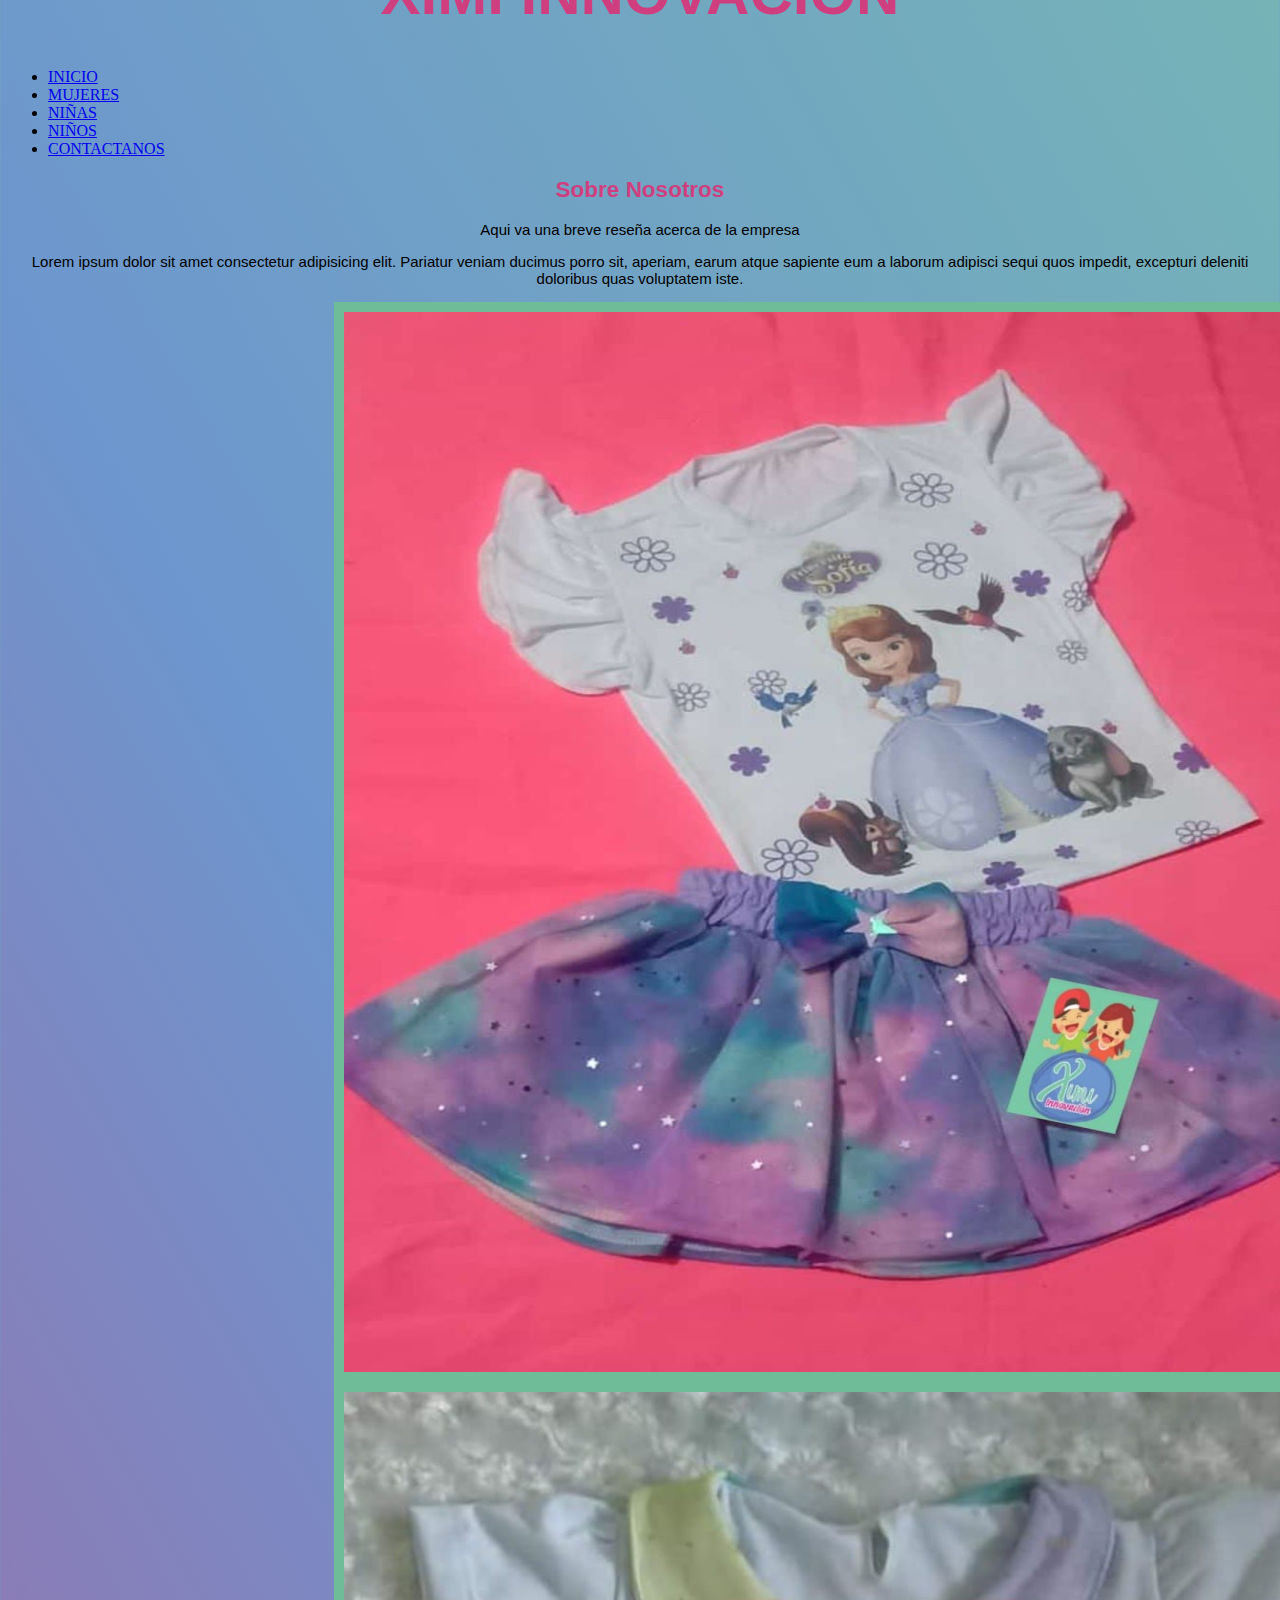
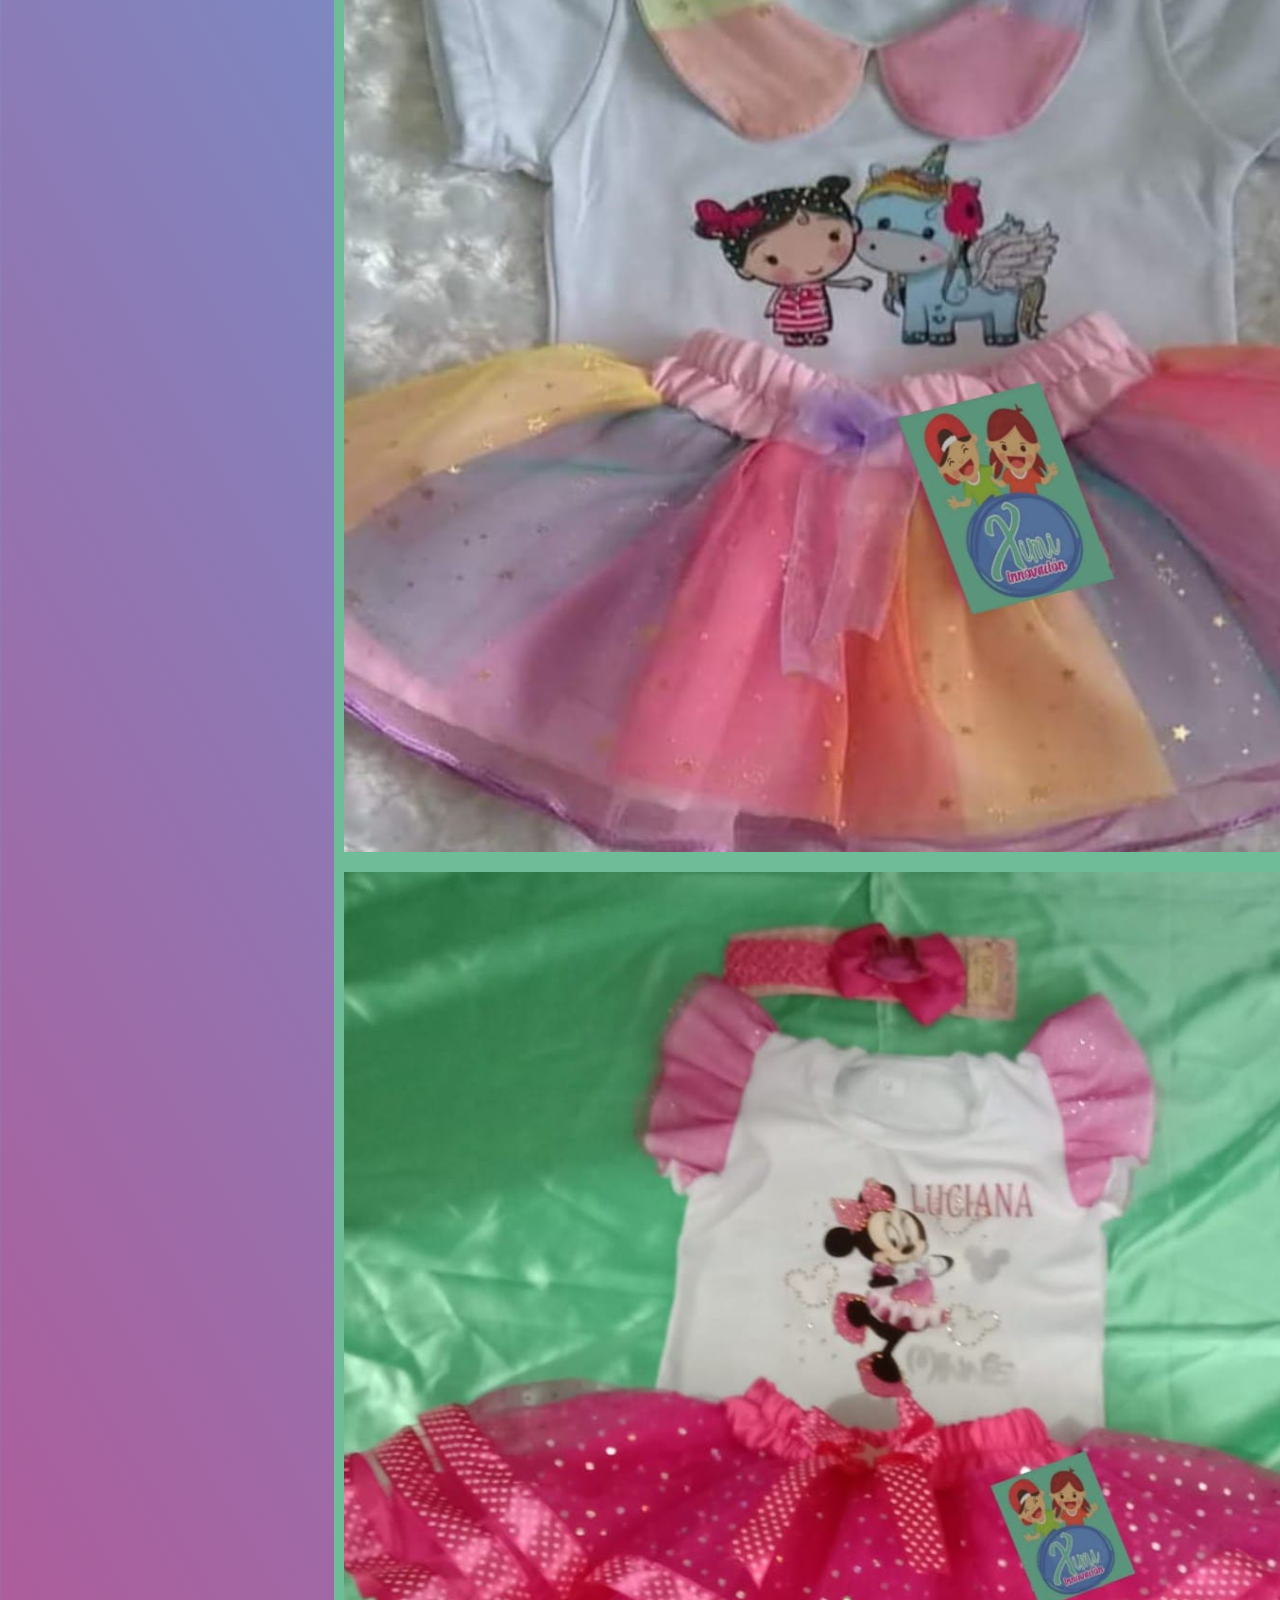
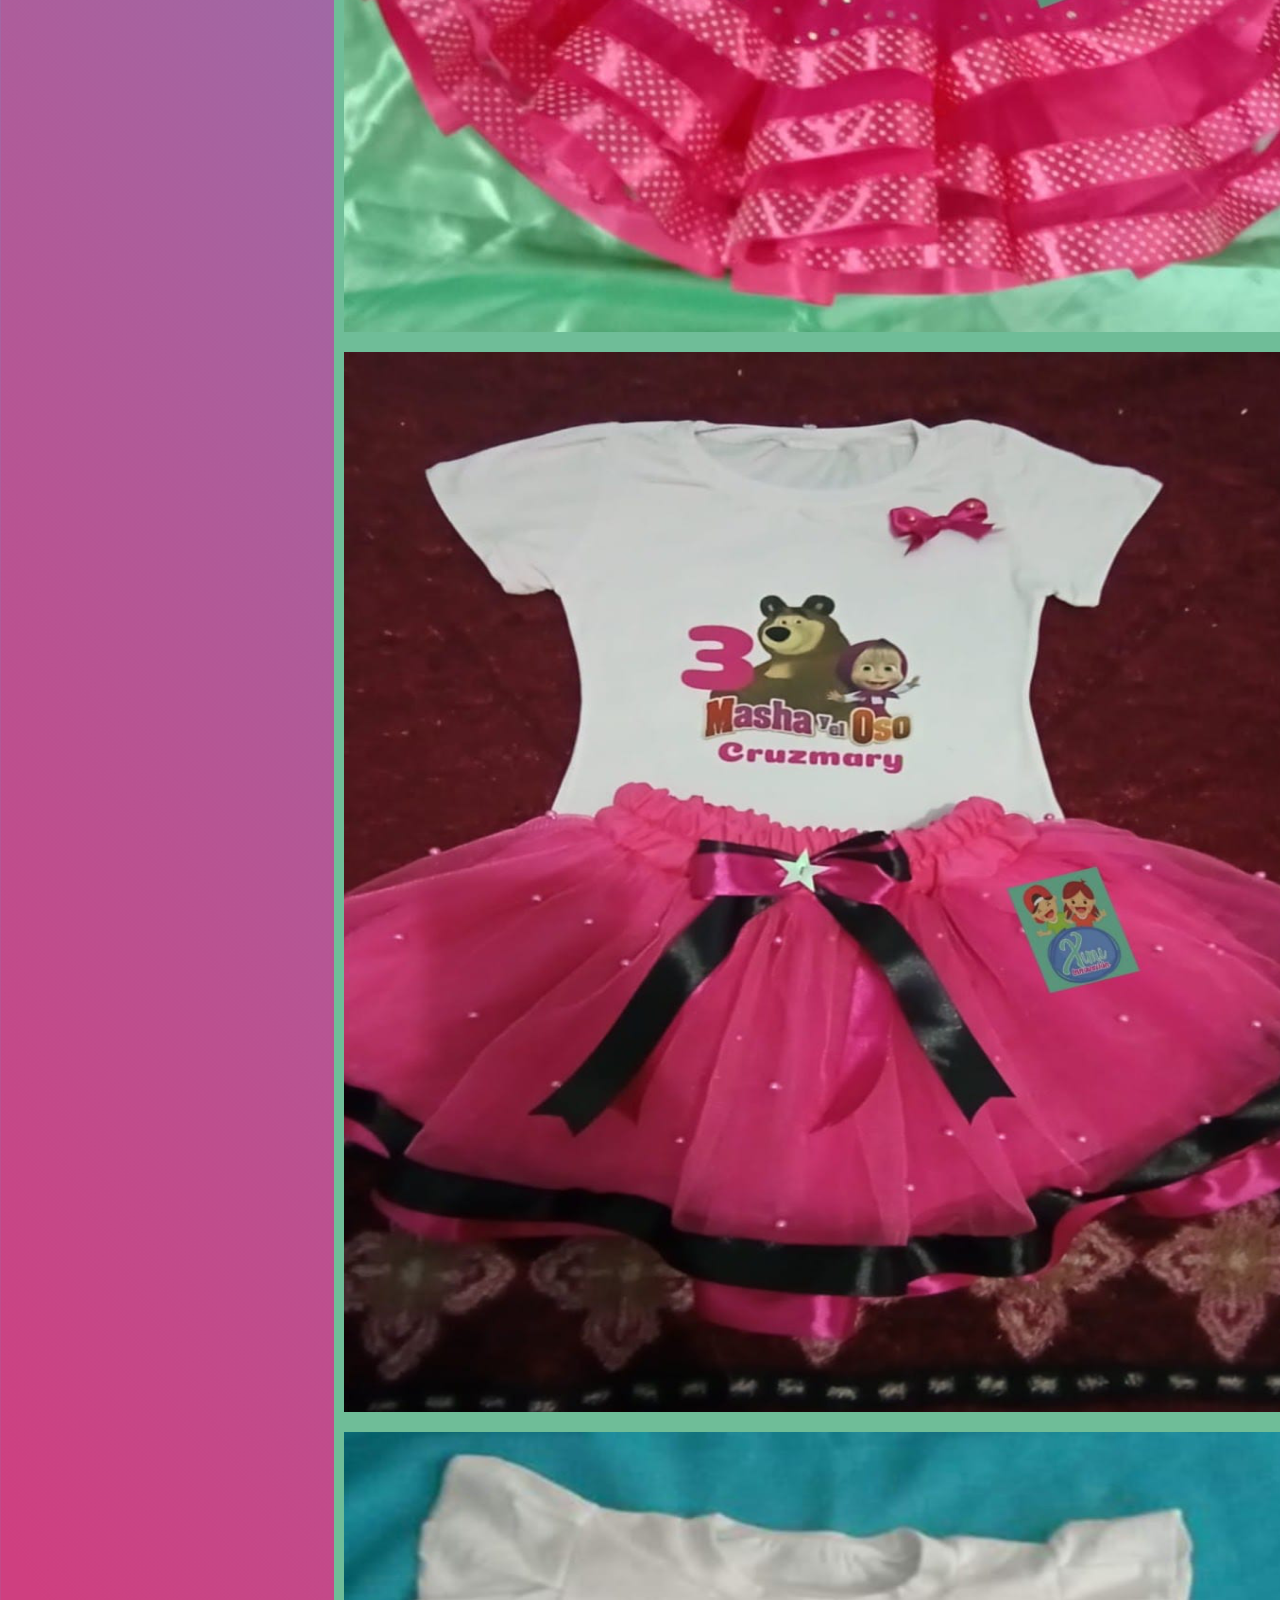
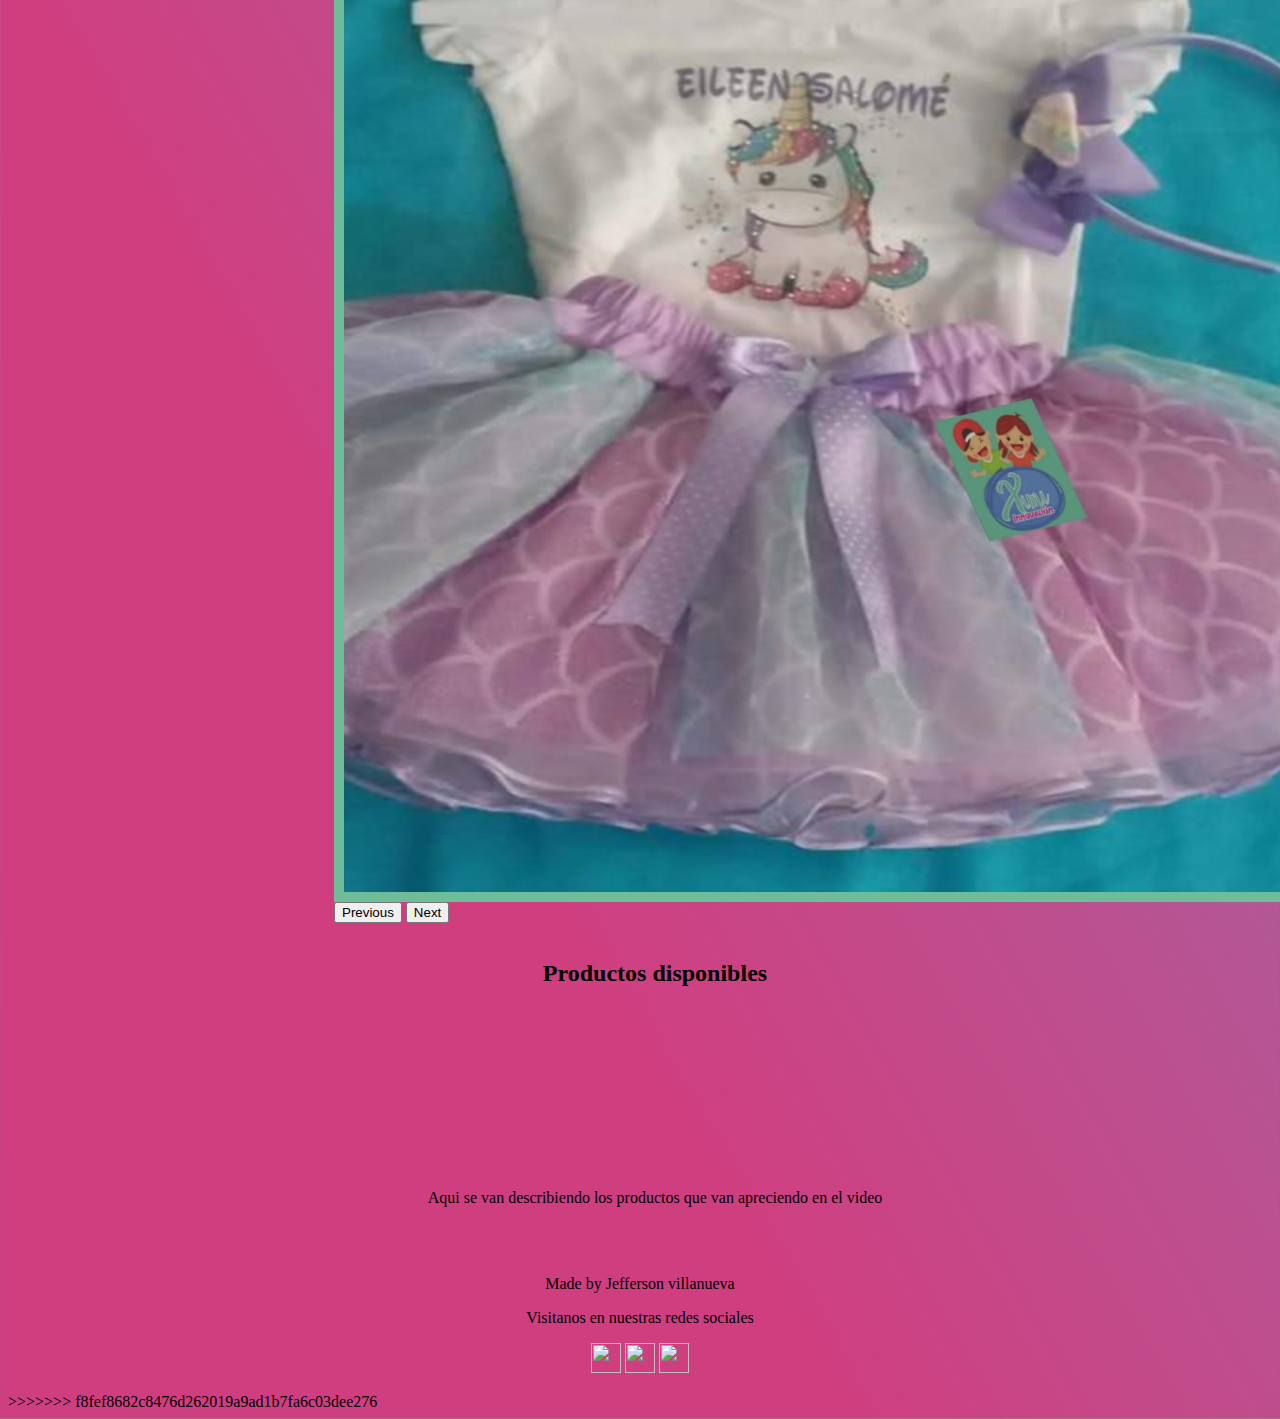
==== commit cb188cb2: "f" ====
--- a/index.html
+++ b/index.html
@@ -1,106 +1,214 @@
-<!DOCTYPE html>
-<html lang="en">
-    <head>
-        <meta charset="UTF-8">
-        <meta http-equiv="X-UA-Compatible" content="IE=edge">
-        <meta name="viewport" content="width=device-width, initial-scale=1.0">
-        <title>XIMI INNOVACION</title>
-        <link rel="stylesheet" href="main.css"/>
-        <link href="https://cdn.jsdelivr.net/npm/bootstrap@5.2.3/dist/css/bootstrap.min.css" rel="stylesheet" integrity="sha384-rbsA2VBKQhggwzxH7pPCaAqO46MgnOM80zW1RWuH61DGLwZJEdK2Kadq2F9CUG65" crossorigin="anonymous">
-        <script src="https://cdn.jsdelivr.net/npm/bootstrap@5.2.3/dist/js/bootstrap.bundle.min.js" integrity="sha384-kenU1KFdBIe4zVF0s0G1M5b4hcpxyD9F7jL+jjXkk+Q2h455rYXK/7HAuoJl+0I4" crossorigin="anonymous"></script>
-    </head>
-
-    <body>
-        <header>
-            <div id="logo">
-                <h1 align="center">XIMI INNOVACION</h1>
-            </div>
-            <ul class="nav justify-content-center">
-                <li class="nav-item">
-                    <a class="nav-link active" aria-current="page" href="index.html">INICIO</a>
-                </li>
-                <li class="nav-item">
-                    <a class="nav-link" href="Mujeres.html">MUJERES</a>
-                </li>
-                <li class="nav-item">
-                    <a class="nav-link" href="Prendas-niña.html">NIÑAS</a>
-                </li>
-                <li class="nav-item">
-                    <a class="nav-link" href="Prendas-niño.html">NIÑOS</a>
-                </li>
-                <li class="nav-item">
-                    <a class="nav-link" href="formulario.html">CONTACTANOS</a>
-                </li>
-            </ul>
-        
-        </header>
-
-    
-        <div id="primer-texto">
-            <h2>Sobre Nosotros</h2>
-        </div>
-        <section id="parrafo">
-            <p>Aqui va una breve reseña acerca de la empresa</p>
-            <p>Lorem ipsum dolor sit amet consectetur adipisicing elit. Pariatur veniam ducimus porro sit, aperiam, earum atque sapiente eum a laborum adipisci sequi quos impedit, excepturi deleniti doloribus quas voluptatem iste.</p>
-        </section>
-
-
-        <main>
-            <div id="productos">
-                <div class="carrusel">
-                    <div id="carouselExampleFade" class="carousel slide carousel-fade" data-bs-ride="carousel">
-                        <div class="carousel-inner">
-                            <div class="carousel-item active">
-                                <img src="assets/img/img1.png" class="d-block w-100" alt="...">
-                            </div>
-                            <div class="carousel-item">
-                                <img src="assets/img/img2.png" class="d-block w-100" alt="...">
-                            </div>
-                            <div class="carousel-item">
-                                <img src="assets/img/img3.png" class="d-block w-100" alt="...">
-                            </div>
-                            <div class="carousel-item">
-                                <img src="assets/img/img4.png" class="d-block w-100" alt="...">
-                            </div>
-                            <div class="carousel-item">
-                                <img src="assets/img/img5.png" class="d-block w-100" alt="...">
-                            </div>
-                        </div>
-                        <button class="carousel-control-prev" type="button" data-bs-target="#carouselExampleFade" data-bs-slide="prev">
-                            <span class="carousel-control-prev-icon" aria-hidden="true"></span>
-                            <span class="visually-hidden">Previous</span>
-                        </button>
-                        <button class="carousel-control-next" type="button" data-bs-target="#carouselExampleFade" data-bs-slide="next">
-                            <span class="carousel-control-next-icon" aria-hidden="true"></span>
-                            <span class="visually-hidden">Next</span>
-                        </button>
-                    </div>
-                </div>
-            
-                <div class="titulop">
-                    <h2>Productos disponibles</h2>
-                </div>
-                <div class="video">
-                    <iframe width="100%" src="https://www.youtube.com/embed/SdWhm5kGo7c?start=22"
-                        title="YouTube video player" frameborder="0"
-                        allow="accelerometer; autoplay; clipboard-write; encrypted-media; gyroscope; picture-in-picture"
-                        allowfullscreen></iframe>
-                </div>
-                <div class="texto">
-                    <p>Aqui se van describiendo los productos que van apreciendo en el video</p>
-                </div>
-            </div>
-        </main>
-    </body>
-        
-        <br><br>
-        <footer align="center">
-            <p>Made by Jefferson villanueva</p>
-            <p>Visitanos en nuestras redes sociales</p>
-            <p>
-                <a href="https://es-la.facebook.com"><img id="facebook" src="D:\Aprendiendo a programar\CODERHOUSE\HTML Y PROTOTIPADO\CLASE5\assets\img\Facebook_Logo_.png" width="30px"></a>
-                <a href="https://www.instagram.com/"><img id="facebook" src="D:\Aprendiendo a programar\CODERHOUSE\HTML Y PROTOTIPADO\CLASE5\assets\img\Instagram_Logo.png" width="30px"></a>
-                <a href="https://twitter.com/?lang=es"><img id="facebook" src="D:\Aprendiendo a programar\CODERHOUSE\HTML Y PROTOTIPADO\CLASE5\assets\img\Twiter_Logo.png" width="30px"></a>
-            </p>
-        </footer>
+<<<<<<< HEAD
+<!DOCTYPE html>
+<html lang="en">
+    <head>
+        <meta charset="UTF-8">
+        <meta http-equiv="X-UA-Compatible" content="IE=edge">
+        <meta name="viewport" content="width=device-width, initial-scale=1.0">
+        <title>XIMI INNOVACION</title>
+        <link rel="stylesheet" href="main.css"/>
+        <link href="https://cdn.jsdelivr.net/npm/bootstrap@5.2.3/dist/css/bootstrap.min.css" rel="stylesheet" integrity="sha384-rbsA2VBKQhggwzxH7pPCaAqO46MgnOM80zW1RWuH61DGLwZJEdK2Kadq2F9CUG65" crossorigin="anonymous">
+        <script src="https://cdn.jsdelivr.net/npm/bootstrap@5.2.3/dist/js/bootstrap.bundle.min.js" integrity="sha384-kenU1KFdBIe4zVF0s0G1M5b4hcpxyD9F7jL+jjXkk+Q2h455rYXK/7HAuoJl+0I4" crossorigin="anonymous"></script>
+    </head>
+
+    <body>
+        <header>
+            <div id="logo">
+                <h1 align="center">XIMI INNOVACION</h1>
+            </div>
+            <ul class="nav justify-content-center">
+                <li class="nav-item">
+                    <a class="nav-link active" aria-current="page" href="index.html">INICIO</a>
+                </li>
+                <li class="nav-item">
+                    <a class="nav-link" href="Mujeres.html">MUJERES</a>
+                </li>
+                <li class="nav-item">
+                    <a class="nav-link" href="Prendas-niña.html">NIÑAS</a>
+                </li>
+                <li class="nav-item">
+                    <a class="nav-link" href="Prendas-niño.html">NIÑOS</a>
+                </li>
+                <li class="nav-item">
+                    <a class="nav-link" href="formulario.html">CONTACTANOS</a>
+                </li>
+            </ul>
+        
+        </header>
+
+    
+        <div id="primer-texto">
+            <h2>Sobre Nosotros</h2>
+        </div>
+        <section id="parrafo">
+            <p>Aqui va una breve reseña acerca de la empresa</p>
+            <p>Lorem ipsum dolor sit amet consectetur adipisicing elit. Pariatur veniam ducimus porro sit, aperiam, earum atque sapiente eum a laborum adipisci sequi quos impedit, excepturi deleniti doloribus quas voluptatem iste.</p>
+        </section>
+
+
+        <main>
+            <div id="productos">
+                <div class="carrusel">
+                    <div id="carouselExampleFade" class="carousel slide carousel-fade" data-bs-ride="carousel">
+                        <div class="carousel-inner">
+                            <div class="carousel-item active">
+                                <img src="assets/img/img1.png" class="d-block w-100" alt="...">
+                            </div>
+                            <div class="carousel-item">
+                                <img src="assets/img/img2.png" class="d-block w-100" alt="...">
+                            </div>
+                            <div class="carousel-item">
+                                <img src="assets/img/img3.png" class="d-block w-100" alt="...">
+                            </div>
+                            <div class="carousel-item">
+                                <img src="assets/img/img4.png" class="d-block w-100" alt="...">
+                            </div>
+                            <div class="carousel-item">
+                                <img src="assets/img/img5.png" class="d-block w-100" alt="...">
+                            </div>
+                        </div>
+                        <button class="carousel-control-prev" type="button" data-bs-target="#carouselExampleFade" data-bs-slide="prev">
+                            <span class="carousel-control-prev-icon" aria-hidden="true"></span>
+                            <span class="visually-hidden">Previous</span>
+                        </button>
+                        <button class="carousel-control-next" type="button" data-bs-target="#carouselExampleFade" data-bs-slide="next">
+                            <span class="carousel-control-next-icon" aria-hidden="true"></span>
+                            <span class="visually-hidden">Next</span>
+                        </button>
+                    </div>
+                </div>
+            
+                <div class="titulop">
+                    <h2>Productos disponibles</h2>
+                </div>
+                <div class="video">
+                    <iframe width="100%" src="https://www.youtube.com/embed/SdWhm5kGo7c?start=22"
+                        title="YouTube video player" frameborder="0"
+                        allow="accelerometer; autoplay; clipboard-write; encrypted-media; gyroscope; picture-in-picture"
+                        allowfullscreen></iframe>
+                </div>
+                <div class="texto">
+                    <p>Aqui se van describiendo los productos que van apreciendo en el video</p>
+                </div>
+            </div>
+        </main>
+    </body>
+        
+        <br><br>
+        <footer align="center">
+            <p>Made by Jefferson villanueva</p>
+            <p>Visitanos en nuestras redes sociales</p>
+            <p>
+                <a href="https://es-la.facebook.com"><img id="facebook" src="D:\Aprendiendo a programar\CODERHOUSE\HTML Y PROTOTIPADO\CLASE5\assets\img\Facebook_Logo_.png" width="30px"></a>
+                <a href="https://www.instagram.com/"><img id="facebook" src="D:\Aprendiendo a programar\CODERHOUSE\HTML Y PROTOTIPADO\CLASE5\assets\img\Instagram_Logo.png" width="30px"></a>
+                <a href="https://twitter.com/?lang=es"><img id="facebook" src="D:\Aprendiendo a programar\CODERHOUSE\HTML Y PROTOTIPADO\CLASE5\assets\img\Twiter_Logo.png" width="30px"></a>
+            </p>
+        </footer>
+=======
+<!DOCTYPE html>
+<html lang="en">
+    <head>
+        <meta charset="UTF-8">
+        <meta http-equiv="X-UA-Compatible" content="IE=edge">
+        <meta name="viewport" content="width=device-width, initial-scale=1.0">
+        <title>XIMI INNOVACION</title>
+        <link rel="stylesheet" href="main.css"/>
+        <link href="https://cdn.jsdelivr.net/npm/bootstrap@5.2.3/dist/css/bootstrap.min.css" rel="stylesheet" integrity="sha384-rbsA2VBKQhggwzxH7pPCaAqO46MgnOM80zW1RWuH61DGLwZJEdK2Kadq2F9CUG65" crossorigin="anonymous">
+        <script src="https://cdn.jsdelivr.net/npm/bootstrap@5.2.3/dist/js/bootstrap.bundle.min.js" integrity="sha384-kenU1KFdBIe4zVF0s0G1M5b4hcpxyD9F7jL+jjXkk+Q2h455rYXK/7HAuoJl+0I4" crossorigin="anonymous"></script>
+    </head>
+
+    <body>
+        <header>
+            <div id="logo">
+                <h1 align="center">XIMI INNOVACION</h1>
+            </div>
+            <ul class="nav justify-content-center">
+                <li class="nav-item">
+                    <a class="nav-link active" aria-current="page" href="index.html">INICIO</a>
+                </li>
+                <li class="nav-item">
+                    <a class="nav-link" href="Mujeres.html">MUJERES</a>
+                </li>
+                <li class="nav-item">
+                    <a class="nav-link" href="Prendas-niña.html">NIÑAS</a>
+                </li>
+                <li class="nav-item">
+                    <a class="nav-link" href="Prendas-niño.html">NIÑOS</a>
+                </li>
+                <li class="nav-item">
+                    <a class="nav-link" href="formulario.html">CONTACTANOS</a>
+                </li>
+            </ul>
+        
+        </header>
+
+    
+        <div id="primer-texto">
+            <h2>Sobre Nosotros</h2>
+        </div>
+        <section id="parrafo">
+            <p>Aqui va una breve reseña acerca de la empresa</p>
+            <p>Lorem ipsum dolor sit amet consectetur adipisicing elit. Pariatur veniam ducimus porro sit, aperiam, earum atque sapiente eum a laborum adipisci sequi quos impedit, excepturi deleniti doloribus quas voluptatem iste.</p>
+        </section>
+
+
+        <main>
+            <div id="productos">
+                <div class="carrusel">
+                    <div id="carouselExampleFade" class="carousel slide carousel-fade" data-bs-ride="carousel">
+                        <div class="carousel-inner">
+                            <div class="carousel-item active">
+                                <img src="assets/img/img1.png" class="d-block w-100" alt="...">
+                            </div>
+                            <div class="carousel-item">
+                                <img src="assets/img/img2.png" class="d-block w-100" alt="...">
+                            </div>
+                            <div class="carousel-item">
+                                <img src="assets/img/img3.png" class="d-block w-100" alt="...">
+                            </div>
+                            <div class="carousel-item">
+                                <img src="assets/img/img4.png" class="d-block w-100" alt="...">
+                            </div>
+                            <div class="carousel-item">
+                                <img src="assets/img/img5.png" class="d-block w-100" alt="...">
+                            </div>
+                        </div>
+                        <button class="carousel-control-prev" type="button" data-bs-target="#carouselExampleFade" data-bs-slide="prev">
+                            <span class="carousel-control-prev-icon" aria-hidden="true"></span>
+                            <span class="visually-hidden">Previous</span>
+                        </button>
+                        <button class="carousel-control-next" type="button" data-bs-target="#carouselExampleFade" data-bs-slide="next">
+                            <span class="carousel-control-next-icon" aria-hidden="true"></span>
+                            <span class="visually-hidden">Next</span>
+                        </button>
+                    </div>
+                </div>
+            
+                <div class="titulop">
+                    <h2>Productos disponibles</h2>
+                </div>
+                <div class="video">
+                    <iframe width="100%" src="https://www.youtube.com/embed/SdWhm5kGo7c?start=22"
+                        title="YouTube video player" frameborder="0"
+                        allow="accelerometer; autoplay; clipboard-write; encrypted-media; gyroscope; picture-in-picture"
+                        allowfullscreen></iframe>
+                </div>
+                <div class="texto">
+                    <p>Aqui se van describiendo los productos que van apreciendo en el video</p>
+                </div>
+            </div>
+        </main>
+    </body>
+        
+        <br><br>
+        <footer align="center">
+            <p>Made by Jefferson villanueva</p>
+            <p>Visitanos en nuestras redes sociales</p>
+            <p>
+                <a href="https://es-la.facebook.com"><img id="facebook" src="D:\Aprendiendo a programar\CODERHOUSE\HTML Y PROTOTIPADO\CLASE5\assets\img\Facebook_Logo_.png" width="30px"></a>
+                <a href="https://www.instagram.com/"><img id="facebook" src="D:\Aprendiendo a programar\CODERHOUSE\HTML Y PROTOTIPADO\CLASE5\assets\img\Instagram_Logo.png" width="30px"></a>
+                <a href="https://twitter.com/?lang=es"><img id="facebook" src="D:\Aprendiendo a programar\CODERHOUSE\HTML Y PROTOTIPADO\CLASE5\assets\img\Twiter_Logo.png" width="30px"></a>
+            </p>
+        </footer>
+>>>>>>> f8fef8682c8476d262019a9ad1b7fa6c03dee276
 </html>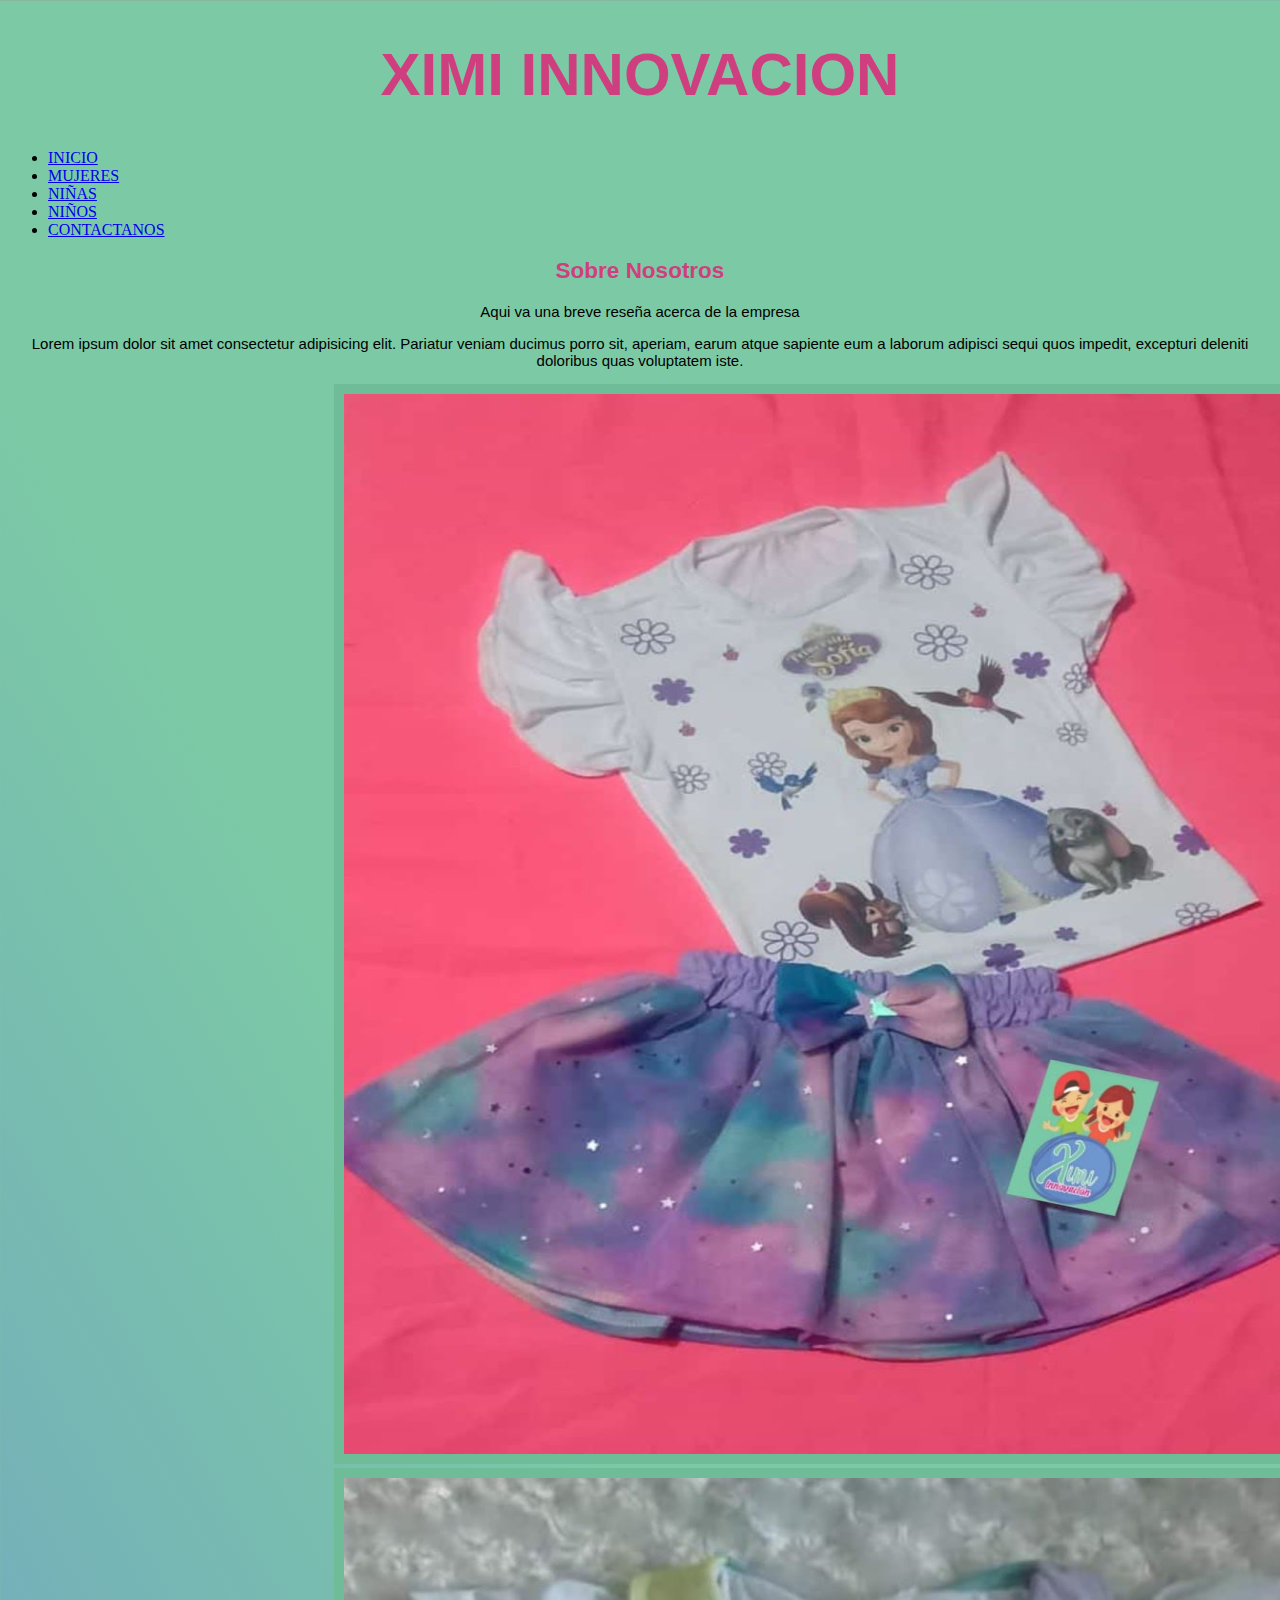
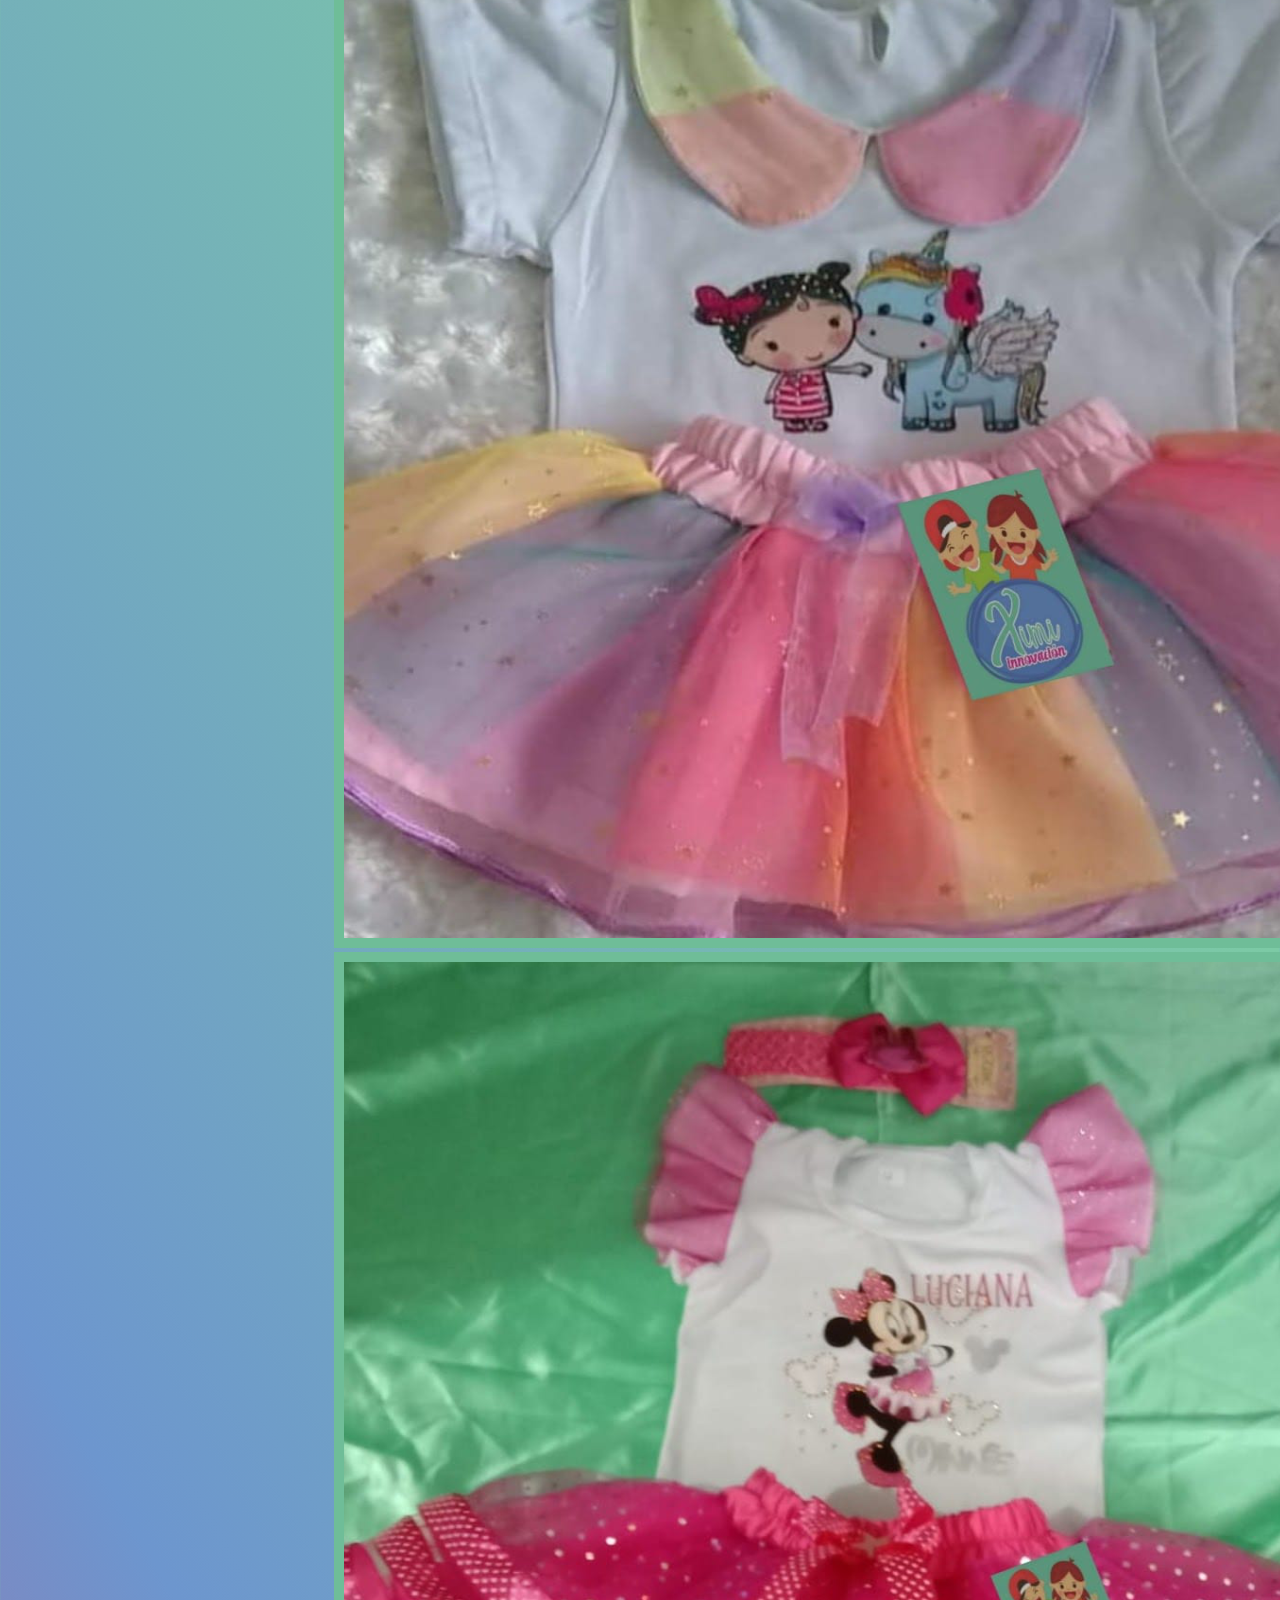
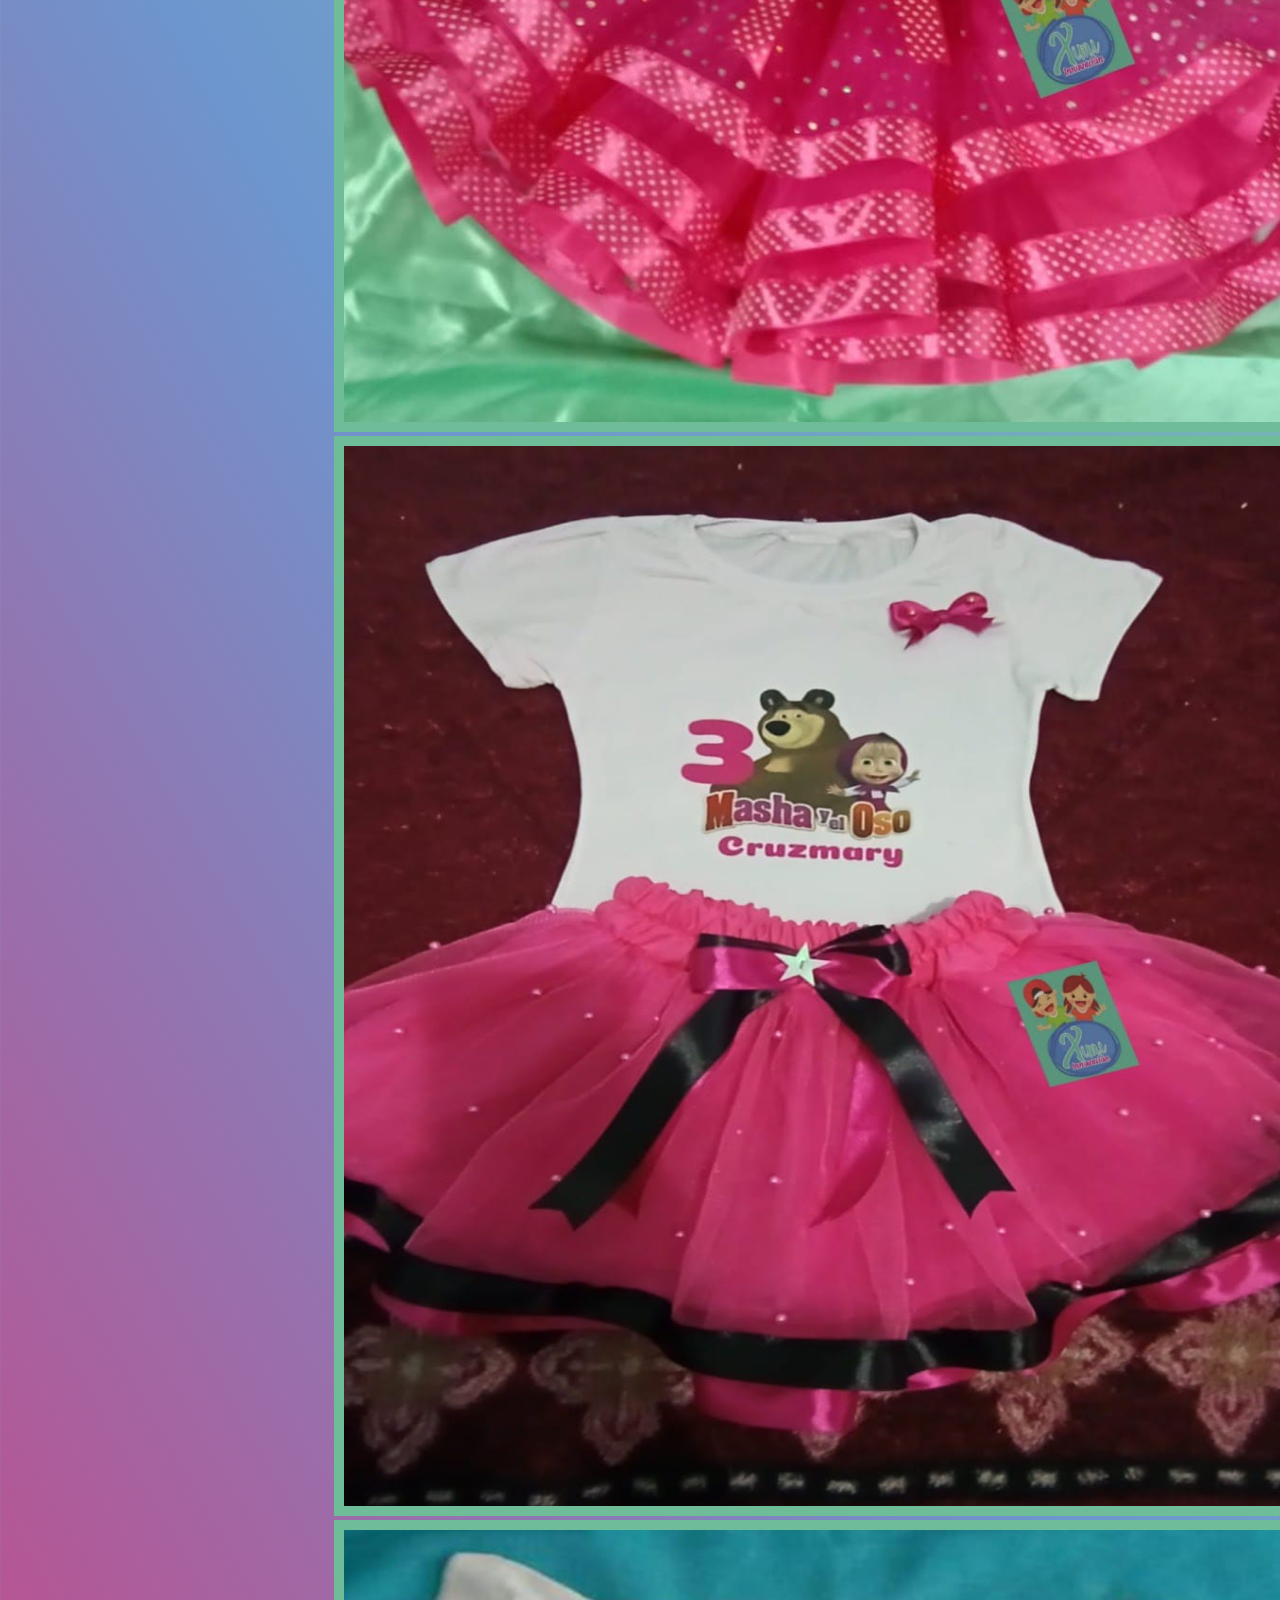
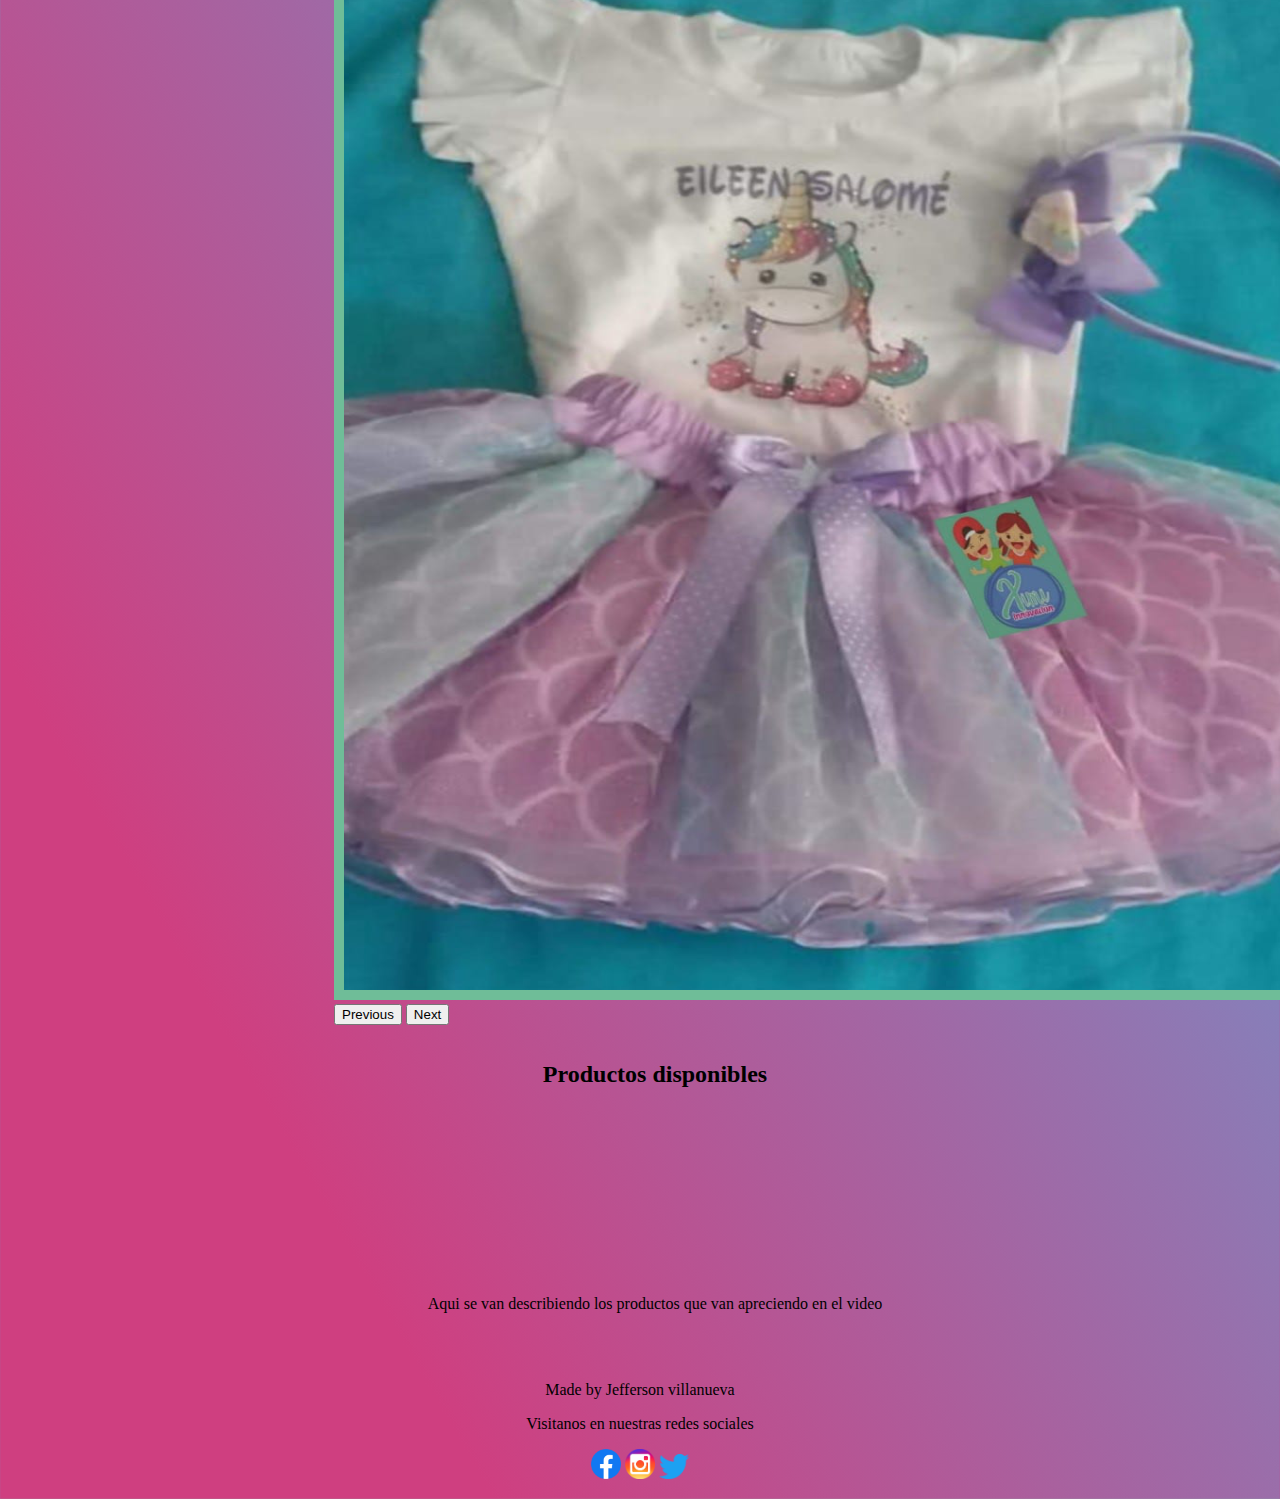
==== commit f76d1122: "1" ====
--- a/index.html
+++ b/index.html
@@ -1,4 +1,3 @@
-<<<<<<< HEAD
 <!DOCTYPE html>
 <html lang="en">
     <head>
@@ -52,19 +51,19 @@
                     <div id="carouselExampleFade" class="carousel slide carousel-fade" data-bs-ride="carousel">
                         <div class="carousel-inner">
                             <div class="carousel-item active">
-                                <img src="assets/img/img1.png" class="d-block w-100" alt="...">
+                                <img src="./assets/img/img1.png" class="d-block w-100" alt="...">
                             </div>
                             <div class="carousel-item">
-                                <img src="assets/img/img2.png" class="d-block w-100" alt="...">
+                                <img src="./assets/img/img2.png" class="d-block w-100" alt="...">
                             </div>
                             <div class="carousel-item">
-                                <img src="assets/img/img3.png" class="d-block w-100" alt="...">
+                                <img src="./assets/img/img3.png" class="d-block w-100" alt="...">
                             </div>
                             <div class="carousel-item">
-                                <img src="assets/img/img4.png" class="d-block w-100" alt="...">
+                                <img src="./assets/img/img4.png" class="d-block w-100" alt="...">
                             </div>
                             <div class="carousel-item">
-                                <img src="assets/img/img5.png" class="d-block w-100" alt="...">
+                                <img src="./assets/img/img5.png" class="d-block w-100" alt="...">
                             </div>
                         </div>
                         <button class="carousel-control-prev" type="button" data-bs-target="#carouselExampleFade" data-bs-slide="prev">
@@ -99,116 +98,9 @@
             <p>Made by Jefferson villanueva</p>
             <p>Visitanos en nuestras redes sociales</p>
             <p>
-                <a href="https://es-la.facebook.com"><img id="facebook" src="D:\Aprendiendo a programar\CODERHOUSE\HTML Y PROTOTIPADO\CLASE5\assets\img\Facebook_Logo_.png" width="30px"></a>
-                <a href="https://www.instagram.com/"><img id="facebook" src="D:\Aprendiendo a programar\CODERHOUSE\HTML Y PROTOTIPADO\CLASE5\assets\img\Instagram_Logo.png" width="30px"></a>
-                <a href="https://twitter.com/?lang=es"><img id="facebook" src="D:\Aprendiendo a programar\CODERHOUSE\HTML Y PROTOTIPADO\CLASE5\assets\img\Twiter_Logo.png" width="30px"></a>
+                <a href="https://es-la.facebook.com"><img id="facebook" src=".\assets\img\Facebook_Logo_.png" width="30px"></a>
+                <a href="https://www.instagram.com/"><img id="facebook" src=".\assets\img\Instagram_Logo.png" width="30px"></a>
+                <a href="https://twitter.com/?lang=es"><img id="facebook" src=".\assets\img\Twiter_Logo.png" width="30px"></a>
             </p>
         </footer>
-=======
-<!DOCTYPE html>
-<html lang="en">
-    <head>
-        <meta charset="UTF-8">
-        <meta http-equiv="X-UA-Compatible" content="IE=edge">
-        <meta name="viewport" content="width=device-width, initial-scale=1.0">
-        <title>XIMI INNOVACION</title>
-        <link rel="stylesheet" href="main.css"/>
-        <link href="https://cdn.jsdelivr.net/npm/bootstrap@5.2.3/dist/css/bootstrap.min.css" rel="stylesheet" integrity="sha384-rbsA2VBKQhggwzxH7pPCaAqO46MgnOM80zW1RWuH61DGLwZJEdK2Kadq2F9CUG65" crossorigin="anonymous">
-        <script src="https://cdn.jsdelivr.net/npm/bootstrap@5.2.3/dist/js/bootstrap.bundle.min.js" integrity="sha384-kenU1KFdBIe4zVF0s0G1M5b4hcpxyD9F7jL+jjXkk+Q2h455rYXK/7HAuoJl+0I4" crossorigin="anonymous"></script>
-    </head>
-
-    <body>
-        <header>
-            <div id="logo">
-                <h1 align="center">XIMI INNOVACION</h1>
-            </div>
-            <ul class="nav justify-content-center">
-                <li class="nav-item">
-                    <a class="nav-link active" aria-current="page" href="index.html">INICIO</a>
-                </li>
-                <li class="nav-item">
-                    <a class="nav-link" href="Mujeres.html">MUJERES</a>
-                </li>
-                <li class="nav-item">
-                    <a class="nav-link" href="Prendas-niña.html">NIÑAS</a>
-                </li>
-                <li class="nav-item">
-                    <a class="nav-link" href="Prendas-niño.html">NIÑOS</a>
-                </li>
-                <li class="nav-item">
-                    <a class="nav-link" href="formulario.html">CONTACTANOS</a>
-                </li>
-            </ul>
-        
-        </header>
-
-    
-        <div id="primer-texto">
-            <h2>Sobre Nosotros</h2>
-        </div>
-        <section id="parrafo">
-            <p>Aqui va una breve reseña acerca de la empresa</p>
-            <p>Lorem ipsum dolor sit amet consectetur adipisicing elit. Pariatur veniam ducimus porro sit, aperiam, earum atque sapiente eum a laborum adipisci sequi quos impedit, excepturi deleniti doloribus quas voluptatem iste.</p>
-        </section>
-
-
-        <main>
-            <div id="productos">
-                <div class="carrusel">
-                    <div id="carouselExampleFade" class="carousel slide carousel-fade" data-bs-ride="carousel">
-                        <div class="carousel-inner">
-                            <div class="carousel-item active">
-                                <img src="assets/img/img1.png" class="d-block w-100" alt="...">
-                            </div>
-                            <div class="carousel-item">
-                                <img src="assets/img/img2.png" class="d-block w-100" alt="...">
-                            </div>
-                            <div class="carousel-item">
-                                <img src="assets/img/img3.png" class="d-block w-100" alt="...">
-                            </div>
-                            <div class="carousel-item">
-                                <img src="assets/img/img4.png" class="d-block w-100" alt="...">
-                            </div>
-                            <div class="carousel-item">
-                                <img src="assets/img/img5.png" class="d-block w-100" alt="...">
-                            </div>
-                        </div>
-                        <button class="carousel-control-prev" type="button" data-bs-target="#carouselExampleFade" data-bs-slide="prev">
-                            <span class="carousel-control-prev-icon" aria-hidden="true"></span>
-                            <span class="visually-hidden">Previous</span>
-                        </button>
-                        <button class="carousel-control-next" type="button" data-bs-target="#carouselExampleFade" data-bs-slide="next">
-                            <span class="carousel-control-next-icon" aria-hidden="true"></span>
-                            <span class="visually-hidden">Next</span>
-                        </button>
-                    </div>
-                </div>
-            
-                <div class="titulop">
-                    <h2>Productos disponibles</h2>
-                </div>
-                <div class="video">
-                    <iframe width="100%" src="https://www.youtube.com/embed/SdWhm5kGo7c?start=22"
-                        title="YouTube video player" frameborder="0"
-                        allow="accelerometer; autoplay; clipboard-write; encrypted-media; gyroscope; picture-in-picture"
-                        allowfullscreen></iframe>
-                </div>
-                <div class="texto">
-                    <p>Aqui se van describiendo los productos que van apreciendo en el video</p>
-                </div>
-            </div>
-        </main>
-    </body>
-        
-        <br><br>
-        <footer align="center">
-            <p>Made by Jefferson villanueva</p>
-            <p>Visitanos en nuestras redes sociales</p>
-            <p>
-                <a href="https://es-la.facebook.com"><img id="facebook" src="D:\Aprendiendo a programar\CODERHOUSE\HTML Y PROTOTIPADO\CLASE5\assets\img\Facebook_Logo_.png" width="30px"></a>
-                <a href="https://www.instagram.com/"><img id="facebook" src="D:\Aprendiendo a programar\CODERHOUSE\HTML Y PROTOTIPADO\CLASE5\assets\img\Instagram_Logo.png" width="30px"></a>
-                <a href="https://twitter.com/?lang=es"><img id="facebook" src="D:\Aprendiendo a programar\CODERHOUSE\HTML Y PROTOTIPADO\CLASE5\assets\img\Twiter_Logo.png" width="30px"></a>
-            </p>
-        </footer>
->>>>>>> f8fef8682c8476d262019a9ad1b7fa6c03dee276
 </html>